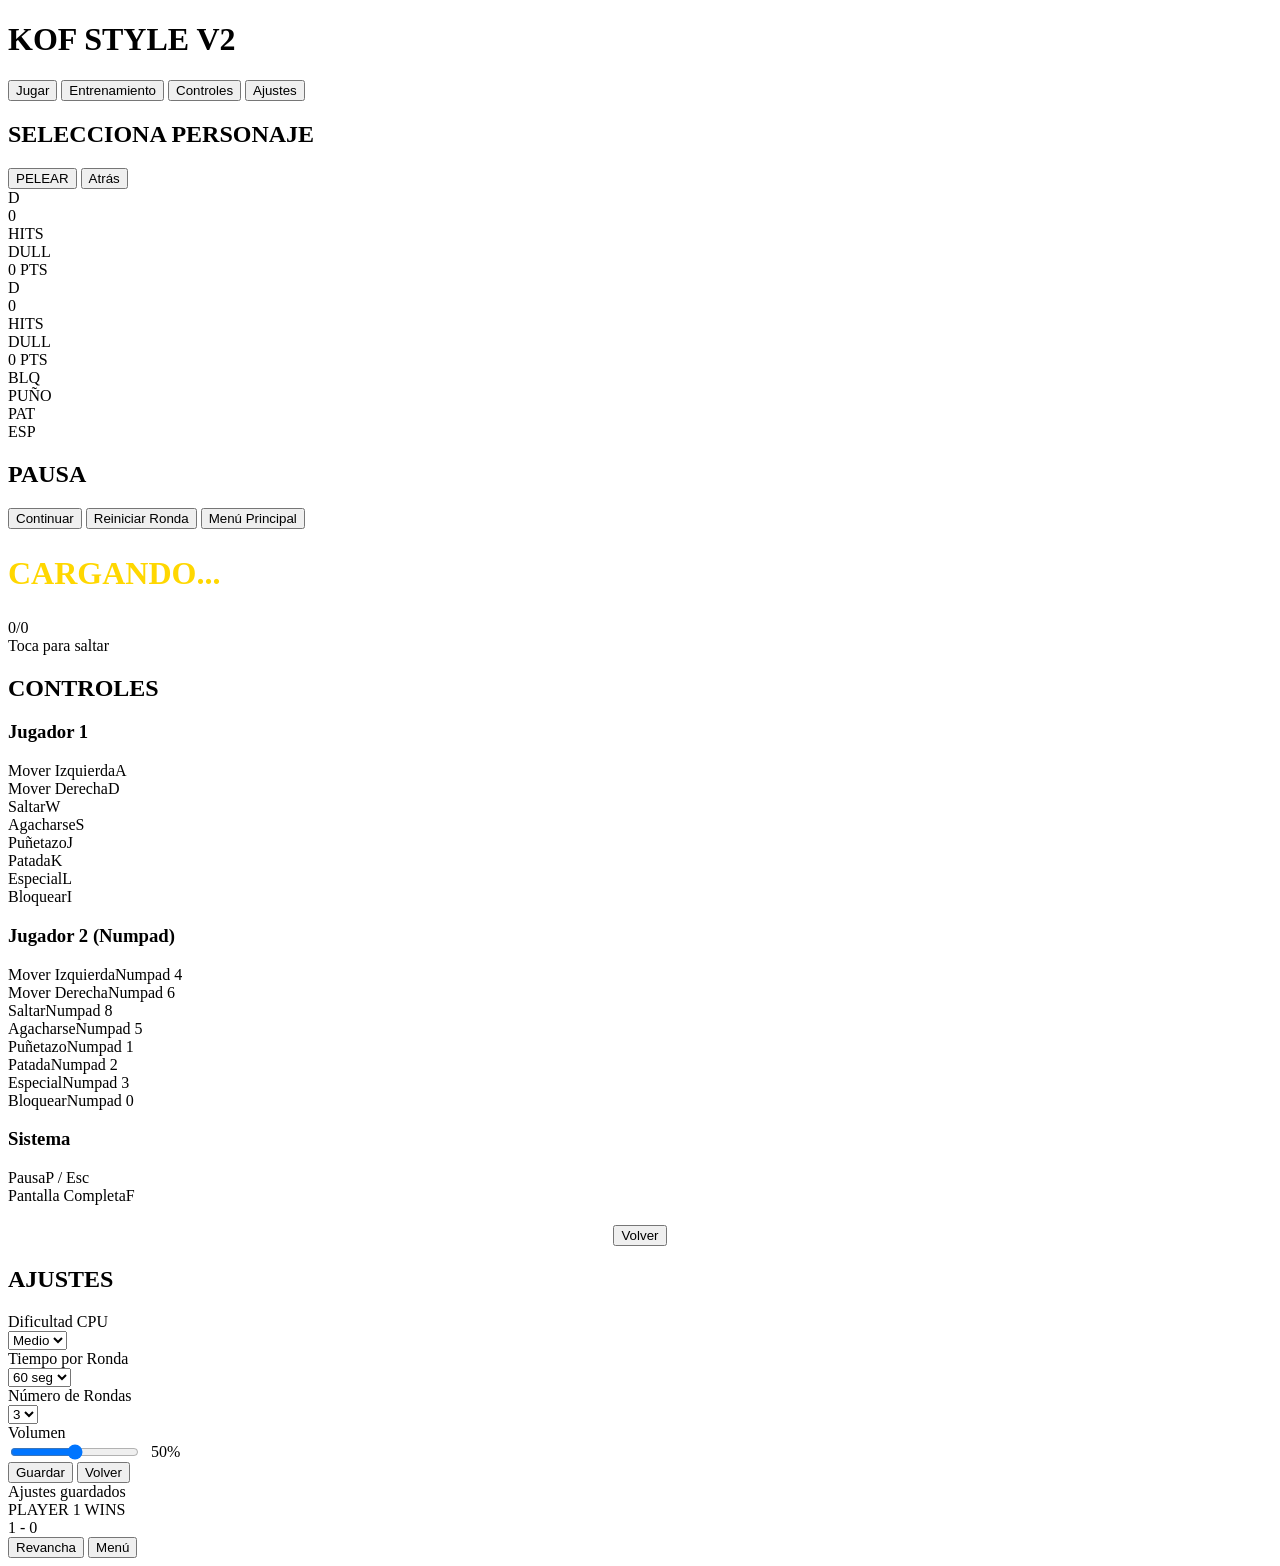
====  dexkof.html @ 7fee55df "Actualizar  dexkof.html" ====
<!DOCTYPE html>
<html lang="es">
<head>
<meta charset="UTF-8">
<meta name="viewport" content="width=device-width, initial-scale=1.0, user-scalable=no">
<title>KOF Style Fighter V2</title>
<link rel="preconnect" href="https://fonts.googleapis.com">
<link href="https://fonts.googleapis.com/css2?family=Orbitron:wght@400;700;900&family=Roboto:wght@400;500;700&display=swap" rel="stylesheet">
<style>
/* ========================
   CSS CUSTOM PROPERTIES (Cyber-Fighting Aesthetic)
   ======================== */
:root {
  --primary: #ff6b35;
  --secondary: #ffd700;
  --accent: #00ff88;
  --danger: #ff3333;
  --purple: #ff00ff;
  --bg-dark: #0d0221;
  --bg-panel: rgba(20, 5, 40, 0.75);
  --glass: rgba(255, 255, 255, 0.08);
  --glass-border: rgba(255, 255, 255, 0.15);
  --glow-gold: 0 0 20px rgba(255, 215, 0, 0.5);
  --glow-orange: 0 0 20px rgba(255, 107, 53, 0.6);
  --glow-green: 0 0 15px rgba(0, 255, 136, 0.4);
  --font-title: 'Orbitron', sans-serif;
  --font-body: 'Roboto', sans-serif;
}
{
* { margin:0; padding:0; box-sizing:border-box; touch-action:none; user-select:none; -webkit-user-select:none; }
body { background:var(--bg-dark); overflow:hidden; font-family:var(--font-body); color:#fff; }
#game-container { position:relative; width:100vw; height:100vh; }
#gameCanvas { display:block; width:100%; height:100%; }

#ui-layer { position:absolute; top:0; left:0; width:100%; height:100%; pointer-events:none; }
#ui-layer > * { pointer-events:auto; }

/* ========================
   SCREEN BASE STYLES
   ======================== */
.screen { position:absolute; top:0; left:0; width:100%; height:100%; display:none; flex-direction:column; align-items:center; justify-content:center; background:linear-gradient(135deg,#1a0a2e 0%,#0d0221 100%); }
.screen.active { display:flex; }

/* ========================
   INTRO SCREEN
   ======================== */
#intro-screen { z-index:300; background:linear-gradient(180deg,#0d0221 0%,#1a0a2e 40%,#2a1040 100%); cursor:pointer; }
#intro-logo { font-family:var(--font-title); font-size:4rem; font-weight:900; color:var(--secondary); text-shadow:0 0 30px rgba(255,215,0,0.6), 0 0 60px rgba(255,107,53,0.4); letter-spacing:8px; text-align:center; animation:logoEnter 2s ease-out forwards; opacity:0; }
#intro-subtitle { font-family:var(--font-title); font-size:1.2rem; color:var(--primary); letter-spacing:12px; margin-top:10px; opacity:0; animation:fadeInUp 1s 1.5s ease-out forwards; }
#intro-silhouettes { display:flex; gap:30px; margin:40px 0; }
.intro-char { width:60px; height:100px; border-radius:30px; background:linear-gradient(180deg,rgba(255,107,53,0.3),rgba(255,0,255,0.2)); opacity:0; animation:silFadeIn 0.6s ease-out forwards; }
.intro-char:nth-child(1) { animation-delay:2.0s; }
.intro-char:nth-child(2) { animation-delay:2.2s; }
.intro-char:nth-child(3) { animation-delay:2.4s; }
.intro-char:nth-child(4) { animation-delay:2.6s; }
.intro-char:nth-child(5) { animation-delay:2.8s; }
.intro-char:nth-child(6) { animation-delay:3.0s; }
#intro-prompt { font-family:var(--font-title); font-size:1.1rem; color:#888; letter-spacing:4px; animation:promptBlink 1.5s infinite; margin-top:20px; }
@keyframes logoEnter { 0% { opacity:0; transform:scale(0.3) translateY(50px); } 60% { opacity:1; transform:scale(1.05) translateY(-5px); } 100% { opacity:1; transform:scale(1) translateY(0); } }
@keyframes fadeInUp { from { opacity:0; transform:translateY(20px); } to { opacity:1; transform:translateY(0); } }
@keyframes silFadeIn { from { opacity:0; transform:translateY(30px) scale(0.8); } to { opacity:0.6; transform:translateY(0) scale(1); } }
@keyframes promptBlink { 0%,100% { opacity:0.4; } 50% { opacity:1; } }

/* ========================
   MENU SCREEN
   ======================== */
#menu-screen h1 { font-family:var(--font-title); font-size:3.5rem; color:var(--secondary); text-shadow:var(--glow-gold); margin-bottom:2rem; letter-spacing:4px; animation:menuTitlePulse 3s ease-in-out infinite; }
@keyframes menuTitlePulse { 0%,100% { text-shadow:0 0 20px rgba(255,215,0,0.5); } 50% { text-shadow:0 0 40px rgba(255,215,0,0.8),0 0 80px rgba(255,107,53,0.4); } }
.menu-btn { background:linear-gradient(135deg,#ff6b35,#f7931e); border:none; padding:15px 40px; margin:10px; font-size:1.2rem; color:#fff; cursor:pointer; border-radius:8px; text-transform:uppercase; font-weight:bold; font-family:var(--font-title); letter-spacing:2px; transition:transform 0.2s,box-shadow 0.2s; position:relative; overflow:hidden; }
.menu-btn:hover { transform:scale(1.05); box-shadow:var(--glow-orange); }
.menu-btn::after { content:''; position:absolute; top:0; left:-100%; width:100%; height:100%; background:linear-gradient(90deg,transparent,rgba(255,255,255,0.2),transparent); transition:left 0.5s; }
.menu-btn:hover::after { left:100%; }

/* ========================
   CHARACTER SELECT
   ======================== */
#char-select-screen h2 { font-family:var(--font-title); font-size:2rem; color:var(--secondary); margin-bottom:1rem; letter-spacing:3px; }
.char-grid { display:grid; grid-template-columns:repeat(3,1fr); gap:15px; margin:20px; }
.char-card { width:120px; height:160px; background:#222; border:3px solid #444; border-radius:10px; cursor:pointer; display:flex; flex-direction:column; align-items:center; justify-content:center; transition:all 0.2s; position:relative; overflow:hidden; }
.char-card:hover { border-color:var(--secondary); transform:scale(1.05); box-shadow:var(--glow-gold); }
.char-card.selected { border-color:var(--accent); box-shadow:var(--glow-green); }
.char-card .char-preview { width:80px; height:80px; background:#333; border-radius:50%; margin-bottom:8px; transition:transform 0.3s; }
.char-card:hover .char-preview { transform:scale(1.1); }
.char-card .char-name { font-size:0.9rem; font-weight:bold; text-align:center; font-family:var(--font-body); }

/* ========================
   HUD
   ======================== */
#hud { position:absolute; top:10px; left:10px; right:10px; display:flex; justify-content:space-between; align-items:center; pointer-events:none; z-index:10; }
.hud-side { display:flex; align-items:center; gap:10px; }
.health-bar-container { width:300px; height:24px; background:#333; border:2px solid #555; border-radius:4px; overflow:hidden; position:relative; }
.health-bar { height:100%; background:linear-gradient(90deg,#ff3333,#ff6666); transition:width 0.2s; width:100%; }
.health-bar.yellow { background:linear-gradient(90deg,#ffaa00,#ffcc00); }
.health-bar.red { background:linear-gradient(90deg,#cc0000,#ff0000); animation:pulse 0.5s infinite; }
@keyframes pulse { 0%,100%{opacity:1} 50%{opacity:0.7} }
.health-bar.flash { animation:barFlash 0.3s ease-out; }
@keyframes barFlash { 0% { filter:brightness(3); } 100% { filter:brightness(1); } }
.meter-bar-container { width:200px; height:12px; background:#222; border:1px solid #444; border-radius:2px; margin-top:4px; overflow:hidden; }
.meter-bar { height:100%; background:linear-gradient(90deg,#0088ff,#00ccff); width:0%; transition:width 0.3s; }
.timer { font-size:2.5rem; font-weight:bold; color:var(--secondary); text-shadow:var(--glow-gold); font-family:var(--font-title); }
.timer.danger { color:#ff3333; animation:timerPulse 0.5s infinite; }
@keyframes timerPulse { 0%,100%{transform:scale(1);} 50%{transform:scale(1.1);} }
.player-label { font-size:0.8rem; color:#aaa; margin-top:2px; font-family:var(--font-title); letter-spacing:1px; }

/* ========================
   COMBO COUNTER — ESTILO DMC
   ======================== */
.combo-counter { position:absolute; top:80px; pointer-events:none; z-index:20; opacity:0; transition:opacity 0.2s; }
.combo-counter.active { opacity:1; }
.combo-p1 { left:20px; }
.combo-p2 { right:20px; text-align:right; }

.combo-inner { display:flex; flex-direction:column; gap:2px; }
.combo-rank-letter {
  font-family:var(--font-title);
  font-size:5rem;
  font-weight:900;
  line-height:1;
  text-shadow: 0 0 30px currentColor, 0 0 60px currentColor, 2px 2px 0 rgba(0,0,0,0.8);
  animation: rankPop 0.15s cubic-bezier(0.3,1.8,0.5,1) forwards;
  letter-spacing:-2px;
}
.combo-p2 .combo-rank-letter { margin-left: auto; }
.combo-hits-row { display:flex; align-items:baseline; gap:6px; }
.combo-p2 .combo-hits-row { flex-direction:row-reverse; }
.combo-count { font-family:var(--font-title); font-size:2.8rem; font-weight:900; color:#fff; text-shadow:0 0 10px rgba(255,255,255,0.5); line-height:1; }
.combo-hits-label { font-family:var(--font-title); font-size:0.75rem; color:rgba(255,255,255,0.7); letter-spacing:3px; text-transform:uppercase; }
.combo-style-label { font-family:var(--font-title); font-size:0.7rem; letter-spacing:4px; text-transform:uppercase; opacity:0.85; margin-top:2px; }
.combo-points { font-family:var(--font-title); font-size:0.9rem; color:#ffd700; text-shadow:0 0 8px rgba(255,215,0,0.6); }

/* Rank colors */
.rank-D { color:#888888; }
.rank-C { color:#4488ff; }
.rank-B { color:#44ff88; }
.rank-A { color:#ffcc00; }
.rank-S { color:#ff6b00; text-shadow:0 0 30px #ff6b00, 0 0 60px #ff3300 !important; }
.rank-SS { color:#ff0088; font-size:4.2rem; text-shadow:0 0 30px #ff0088, 0 0 60px #ff00ff !important; }
.rank-SSS { color:#ff0000; font-size:3.8rem; letter-spacing:-4px; text-shadow:0 0 40px #ff0000, 0 0 80px #ff6600, 0 0 120px #ffff00 !important; animation:sssFlicker 0.3s infinite alternate !important; }

@keyframes rankPop { 0%{transform:scale(2) translateY(-10px);opacity:0;} 100%{transform:scale(1) translateY(0);opacity:1;} }
@keyframes sssFlicker { 0%{filter:brightness(1.5) hue-rotate(0deg);} 100%{filter:brightness(2) hue-rotate(30deg);} }
@keyframes hitFlash { 0%{transform:scale(1.4);} 100%{transform:scale(1);} }
.combo-count.pop { animation:hitFlash 0.1s ease-out forwards; }

/* ========================
   TOUCH CONTROLS (ULTRA RESPONSIVE)
   ======================== */
#touch-controls { position:fixed; bottom:0; left:0; width:100%; height:220px; display:none; pointer-events:none; z-index:50; background:linear-gradient(to top, rgba(0,0,0,0.45), transparent); }
#touch-controls.active { display:block; }

.joystick-zone { position:absolute; bottom:15px; left:15px; width:160px; height:160px; pointer-events:auto; }
.joystick-base { position:absolute; width:160px; height:160px; background:rgba(255,255,255,0.08); border:3px solid rgba(255,255,255,0.25); border-radius:50%; backdrop-filter:blur(4px); }
.joystick-stick { position:absolute; width:64px; height:64px; background:linear-gradient(135deg, rgba(255,107,53,0.6), rgba(255,215,0,0.5)); border:2px solid rgba(255,255,255,0.6); border-radius:50%; top:50%; left:50%; transform:translate(-50%,-50%); box-shadow:0 0 15px rgba(255,107,53,0.4); transition:transform 0.03s; }
.joystick-stick.active { background:linear-gradient(135deg, rgba(255,107,53,0.9), rgba(255,215,0,0.8)); box-shadow:0 0 25px rgba(255,107,53,0.7); }

.btn-zone { position:absolute; bottom:15px; right:15px; display:flex; gap:12px; align-items:flex-end; pointer-events:auto; }
.action-btn { width:72px; height:72px; border-radius:50%; border:3px solid rgba(255,255,255,0.35); background:rgba(255,255,255,0.12); color:#fff; font-size:0.75rem; font-weight:bold; display:flex; align-items:center; justify-content:center; cursor:pointer; touch-action:none; font-family:var(--font-body); letter-spacing:1px; backdrop-filter:blur(4px); transition:all 0.05s; user-select:none; -webkit-user-select:none; }
.action-btn.pressed { transform:scale(0.88); filter:brightness(1.4); }
.action-btn.punch { border-color:#ff6b35; background:rgba(255,107,53,0.2); color:#ff6b35; }
.action-btn.punch.pressed { background:rgba(255,107,53,0.6); box-shadow:0 0 25px rgba(255,107,53,0.6); }
.action-btn.kick { border-color:#00ccff; background:rgba(0,204,255,0.2); color:#00ccff; }
.action-btn.kick.pressed { background:rgba(0,204,255,0.6); box-shadow:0 0 25px rgba(0,204,255,0.6); }
.action-btn.special { border-color:#ff00ff; background:rgba(255,0,255,0.2); color:#ff00ff; width:64px; height:64px; font-size:0.7rem; }
.action-btn.special.pressed { background:rgba(255,0,255,0.6); box-shadow:0 0 25px rgba(255,0,255,0.6); }
.action-btn.block { border-color:#888; background:rgba(136,136,136,0.2); color:#aaa; width:58px; height:58px; font-size:0.65rem; }
.action-btn.block.pressed { background:rgba(136,136,136,0.5); box-shadow:0 0 15px rgba(136,136,136,0.4); }
/* ========================
   PAUSE MENU
   ======================== */
#pause-menu { position:absolute; top:0; left:0; width:100%; height:100%; background:rgba(0,0,0,0.85); display:none; flex-direction:column; align-items:center; justify-content:center; z-index:100; }
#pause-menu.active { display:flex; }
#pause-menu h2 { font-family:var(--font-title); font-size:2rem; color:var(--secondary); margin-bottom:1rem; letter-spacing:4px; }

/* ========================
   ANNOUNCER & ROUND TEXT
   ======================== */
.announcer { position:absolute; top:30%; left:50%; transform:translateX(-50%); font-family:var(--font-title); font-size:3rem; font-weight:bold; color:var(--purple); text-shadow:0 0 20px rgba(255,0,255,0.8); opacity:0; transition:opacity 0.3s; pointer-events:none; z-index:50; }
.announcer.show { opacity:1; animation:announcerPop 0.5s ease-out; }
@keyframes announcerPop { 0%{transform:translateX(-50%) scale(0.5)} 70%{transform:translateX(-50%) scale(1.1)} 100%{transform:translateX(-50%) scale(1)} }
#round-text { position:absolute; top:40%; left:50%; transform:translate(-50%,-50%); font-family:var(--font-title); font-size:4rem; font-weight:bold; color:var(--secondary); text-shadow:0 0 30px rgba(255,215,0,0.6); opacity:0; transition:opacity 0.5s; pointer-events:none; z-index:60; }
#round-text.show { opacity:1; }

/* ========================
   LOADING SCREEN
   ======================== */
#loading-screen { position:absolute; top:0; left:0; width:100%; height:100%; background:#0d0221; display:none; flex-direction:column; align-items:center; justify-content:center; z-index:200; }
#loading-screen.active { display:flex; }
#loading-bar { width:300px; height:20px; background:#222; border:2px solid #444; border-radius:10px; overflow:hidden; margin-top:20px; }
#loading-fill { height:100%; background:linear-gradient(90deg,#ff6b35,#ffd700); width:0%; transition:width 0.2s; }
#loading-text { color:#aaa; margin-top:10px; font-size:1rem; }
#loading-skip { margin-top:20px; color:#888; font-size:0.9rem; cursor:pointer; }

/* ========================
   CONTROLS SCREEN
   ======================== */
#controls-screen { z-index:150; }
.controls-panel { background:var(--bg-panel); border:1px solid var(--glass-border); border-radius:16px; padding:30px 40px; max-width:700px; width:90%; backdrop-filter:blur(12px); max-height:80vh; overflow-y:auto; }
.controls-panel h2 { font-family:var(--font-title); font-size:1.8rem; color:var(--secondary); text-align:center; margin-bottom:20px; letter-spacing:3px; }
.controls-section { margin-bottom:20px; }
.controls-section h3 { font-family:var(--font-title); font-size:1rem; color:var(--primary); margin-bottom:10px; letter-spacing:2px; border-bottom:1px solid rgba(255,107,53,0.3); padding-bottom:5px; }
.control-row { display:flex; justify-content:space-between; align-items:center; padding:5px 0; font-size:0.9rem; }
.control-row .key { background:rgba(255,255,255,0.1); border:1px solid rgba(255,255,255,0.2); border-radius:4px; padding:3px 10px; font-family:monospace; font-size:0.85rem; color:var(--secondary); min-width:80px; text-align:center; }
.special-moves-list { margin-top:15px; }
.special-move-item { background:rgba(0,0,0,0.3); border-radius:8px; padding:10px; margin-bottom:8px; }
.special-move-item .move-name { color:var(--accent); font-weight:bold; font-size:0.9rem; }
.special-move-item .move-input { color:#aaa; font-family:monospace; font-size:0.8rem; margin-top:3px; }
.special-move-item .move-dmg { color:var(--danger); font-size:0.8rem; }

/* ========================
   SETTINGS SCREEN
   ======================== */
#settings-screen { z-index:150; }
.settings-panel { background:var(--bg-panel); border:1px solid var(--glass-border); border-radius:16px; padding:30px 40px; max-width:500px; width:90%; backdrop-filter:blur(12px); }
.settings-panel h2 { font-family:var(--font-title); font-size:1.8rem; color:var(--secondary); text-align:center; margin-bottom:25px; letter-spacing:3px; }
.setting-row { display:flex; justify-content:space-between; align-items:center; margin-bottom:18px; padding:8px 0; border-bottom:1px solid rgba(255,255,255,0.08); }
.setting-label { font-size:0.95rem; color:#ccc; }
.setting-control select, .setting-control input[type="range"] { background:rgba(0,0,0,0.4); border:1px solid var(--glass-border); color:#fff; padding:6px 12px; border-radius:6px; font-family:var(--font-body); cursor:pointer; min-width:120px; }
.setting-control select option { background:#1a0a2e; }
.volume-value { color:var(--secondary); font-family:var(--font-title); min-width:40px; text-align:right; }
.settings-buttons { display:flex; gap:15px; justify-content:center; margin-top:25px; }
.settings-save-msg { color:var(--accent); text-align:center; margin-top:15px; font-size:0.9rem; opacity:0; transition:opacity 0.5s; }
.settings-save-msg.show { opacity:1; }

/* ========================
   VICTORY SCREEN
   ======================== */
#victory-screen { z-index:250; background:linear-gradient(180deg,rgba(13,2,33,0.95),rgba(26,10,46,0.98)); }
.victory-content { text-align:center; animation:victoryEnter 1s ease-out; }
@keyframes victoryEnter { 0%{opacity:0;transform:scale(0.5) translateY(50px);} 100%{opacity:1;transform:scale(1) translateY(0);} }
#victory-title { font-family:var(--font-title); font-size:3.5rem; font-weight:900; margin-bottom:10px; }
#victory-title.p1-wins { color:#4488ff; text-shadow:0 0 30px rgba(68,136,255,0.6); }
#victory-title.p2-wins { color:#ff4444; text-shadow:0 0 30px rgba(255,68,68,0.6); }
#victory-score { font-family:var(--font-title); font-size:1.5rem; color:var(--secondary); margin-bottom:30px; letter-spacing:3px; }
.victory-buttons { display:flex; gap:20px; justify-content:center; }

/* ========================
   DAMAGE FLASH OVERLAY
   ======================== */
#damage-flash { position:absolute; top:0; left:0; width:100%; height:100%; pointer-events:none; z-index:5; opacity:0; transition:opacity 0.1s; }
#damage-flash.active { opacity:1; }

/* ========================
   SCREEN TRANSITIONS
   ======================== */
.screen { transition:opacity 0.4s ease; }
.screen-enter { animation:screenFadeIn 0.5s ease-out; }
@keyframes screenFadeIn { from { opacity:0; transform:scale(0.98); } to { opacity:1; transform:scale(1); } }

/* ========================
   RESPONSIVE (ENHANCED)
   ======================== */
@media (max-width:768px) {
  .health-bar-container { width:140px; height:16px; }
  .meter-bar-container { width:90px; height:10px; }
  .timer { font-size:1.6rem; }
  #menu-screen h1 { font-size:2rem; }
  .char-card { width:85px; height:115px; }
  #intro-logo { font-size:2rem; letter-spacing:3px; }
  .controls-panel, .settings-panel { padding:20px; }
  #victory-title { font-size:2rem; }
  .joystick-zone { width:130px; height:130px; }
  .joystick-base { width:130px; height:130px; }
  .joystick-stick { width:52px; height:52px; }
  .action-btn { width:60px; height:60px; font-size:0.65rem; }
  .action-btn.special { width:54px; height:54px; }
  .action-btn.block { width:48px; height:48px; }
  #touch-controls { height:180px; }
  .player-label { font-size:0.7rem; }
}

@media (max-width:480px) {
  .health-bar-container { width:100px; height:14px; }
  .meter-bar-container { width:70px; height:8px; }
  .timer { font-size:1.3rem; }
  .joystick-zone { width:110px; height:110px; bottom:10px; left:10px; }
  .joystick-base { width:110px; height:110px; }
  .joystick-stick { width:44px; height:44px; }
  .btn-zone { gap:8px; bottom:10px; right:10px; }
  .action-btn { width:52px; height:52px; font-size:0.6rem; }
  .action-btn.special { width:46px; height:46px; }
  .action-btn.block { width:42px; height:42px; }
  #touch-controls { height:150px; }
  .combo-count { font-size:1.8rem; }
}

@media (orientation: landscape) and (max-height:500px) {
  #touch-controls { height:140px; }
  .joystick-zone { width:110px; height:110px; bottom:10px; left:10px; }
  .joystick-base { width:110px; height:110px; }
  .joystick-stick { width:44px; height:44px; }
  .btn-zone { gap:8px; bottom:10px; right:10px; }
  .action-btn { width:50px; height:50px; font-size:0.6rem; }
  .action-btn.special { width:44px; height:44px; }
  .action-btn.block { width:40px; height:40px; }
  .health-bar-container { width:120px; height:14px; }
  .timer { font-size:1.4rem; }
  #hud { top:5px; left:5px; right:5px; }
}

* { -webkit-touch-callout:none; -webkit-tap-highlight-color:transparent; }</style>
</head>  </div>

    <!-- ========================
         MENU SCREEN
         ======================== -->
    <div id="menu-screen" class="screen">
      <h1>KOF STYLE V2</h1>
      <button class="menu-btn" id="btnJugar">Jugar</button>
      <button class="menu-btn" id="btnTraining">Entrenamiento</button>
      <button class="menu-btn" id="btnControles">Controles</button>
      <button class="menu-btn" id="btnSettings">Ajustes</button>
    </div>

    <!-- ========================
         CHARACTER SELECT
         ======================== -->
    <div id="char-select-screen" class="screen">
      <h2>SELECCIONA PERSONAJE</h2>
      <div class="char-grid" id="charGrid"></div>
      <button class="menu-btn" id="btnPelear">PELEAR</button>
      <button class="menu-btn" id="btnAtras">Atr&aacute;s</button>
    </div>

    <!-- ========================
         HUD
         ======================== -->
    <div id="hud" style="display:none;">
      <div class="hud-side">
        <div>
          <div class="health-bar-container"><div id="p1-health" class="health-bar"></div></div>
          <div class="meter-bar-container"><div id="p1-meter" class="meter-bar"></div></div>
          <div class="player-label">P1</div>
        </div>
      </div>
      <div class="timer" id="timer">60</div>
      <div class="hud-side">
        <div>
          <div class="health-bar-container"><div id="p2-health" class="health-bar"></div></div>
          <div class="meter-bar-container"><div id="p2-meter" class="meter-bar"></div></div>
          <div class="player-label" style="text-align:right;">P2</div>
        </div>
      </div>
    </div>

    <!-- ========================
         COMBO COUNTER — ESTILO DMC
         ======================== -->
    <div id="combo-counter-p1" class="combo-p1 combo-counter">
      <div class="combo-inner">
        <div class="combo-rank-letter rank-D" id="combo-p1-rank">D</div>
        <div class="combo-hits-row">
          <div class="combo-count" id="combo-p1-count">0</div>
          <div class="combo-hits-label">HITS</div>
        </div>
        <div class="combo-style-label rank-D" id="combo-p1-style">DULL</div>
        <div class="combo-points" id="combo-p1-pts">0 PTS</div>
      </div>
    </div>
    <div id="combo-counter-p2" class="combo-p2 combo-counter">
      <div class="combo-inner">
        <div class="combo-rank-letter rank-D" id="combo-p2-rank">D</div>
        <div class="combo-hits-row">
          <div class="combo-count" id="combo-p2-count">0</div>
          <div class="combo-hits-label">HITS</div>
        </div>
        <div class="combo-style-label rank-D" id="combo-p2-style">DULL</div>
        <div class="combo-points" id="combo-p2-pts">0 PTS</div>
      </div>
    </div>

    <!-- ========================
         TOUCH CONTROLS
         ======================== -->
    <div id="touch-controls">
      <div class="joystick-zone" id="joystickZone">
        <div class="joystick-base"></div>
        <div class="joystick-stick" id="joystickStick"></div>
      </div>
      <div class="btn-zone">
        <div class="action-btn block" id="btnBlock">BLQ</div>
        <div class="action-btn punch" id="btnPunch">PU&Ntilde;O</div>
        <div class="action-btn kick" id="btnKick">PAT</div>
        <div class="action-btn special" id="btnSpecial">ESP</div>
      </div>
    </div>

    <!-- ========================
         PAUSE MENU
         ======================== -->
    <div id="pause-menu">
      <h2>PAUSA</h2>
      <button class="menu-btn" id="btnResume">Continuar</button>
      <button class="menu-btn" id="btnRestart">Reiniciar Ronda</button>
      <button class="menu-btn" id="btnMenu">Men&uacute; Principal</button>
    </div>

    <!-- ========================
         ANNOUNCER & ROUND TEXT
         ======================== -->
    <div class="announcer" id="announcer"></div>
    <div id="round-text"></div>

    <!-- ========================
         LOADING SCREEN
         ======================== -->
    <div id="loading-screen">
      <h2 style="color:#ffd700; font-size:2rem;">CARGANDO...</h2>
      <div id="loading-bar"><div id="loading-fill"></div></div>
      <div id="loading-text">0/0</div>
      <div id="loading-skip">Toca para saltar</div>
    </div>

    <!-- ========================
         CONTROLS SCREEN
         ======================== -->
    <div id="controls-screen" class="screen">
      <div class="controls-panel">
        <h2>CONTROLES</h2>
        <div class="controls-section">
          <h3>Jugador 1</h3>
          <div class="control-row"><span>Mover Izquierda</span><span class="key">A</span></div>
          <div class="control-row"><span>Mover Derecha</span><span class="key">D</span></div>
          <div class="control-row"><span>Saltar</span><span class="key">W</span></div>
          <div class="control-row"><span>Agacharse</span><span class="key">S</span></div>
          <div class="control-row"><span>Pu&ntilde;etazo</span><span class="key">J</span></div>
          <div class="control-row"><span>Patada</span><span class="key">K</span></div>
          <div class="control-row"><span>Especial</span><span class="key">L</span></div>
          <div class="control-row"><span>Bloquear</span><span class="key">I</span></div>
        </div>
        <div class="controls-section">
          <h3>Jugador 2 (Numpad)</h3>
          <div class="control-row"><span>Mover Izquierda</span><span class="key">Numpad 4</span></div>
          <div class="control-row"><span>Mover Derecha</span><span class="key">Numpad 6</span></div>
          <div class="control-row"><span>Saltar</span><span class="key">Numpad 8</span></div>
          <div class="control-row"><span>Agacharse</span><span class="key">Numpad 5</span></div>
          <div class="control-row"><span>Pu&ntilde;etazo</span><span class="key">Numpad 1</span></div>
          <div class="control-row"><span>Patada</span><span class="key">Numpad 2</span></div>
          <div class="control-row"><span>Especial</span><span class="key">Numpad 3</span></div>
          <div class="control-row"><span>Bloquear</span><span class="key">Numpad 0</span></div>
        </div>
        <div class="controls-section">
          <h3>Sistema</h3>
          <div class="control-row"><span>Pausa</span><span class="key">P / Esc</span></div>
          <div class="control-row"><span>Pantalla Completa</span><span class="key">F</span></div>
        </div>
        <div class="special-moves-list" id="controls-special-moves"></div>
        <div style="text-align:center;margin-top:20px;">
          <button class="menu-btn" id="btnControlsBack">Volver</button>
        </div>
      </div>
    </div>

    <!-- ========================
         SETTINGS SCREEN
         ======================== -->
    <div id="settings-screen" class="screen">
      <div class="settings-panel">
        <h2>AJUSTES</h2>
        <div class="setting-row">
          <span class="setting-label">Dificultad CPU</span>
          <div class="setting-control">
            <select id="setting-difficulty">
              <option value="easy">F&aacute;cil</option>
              <option value="medium" selected>Medio</option>
              <option value="hard">Dif&iacute;cil</option>
            </select>
          </div>
        </div>
        <div class="setting-row">
          <span class="setting-label">Tiempo por Ronda</span>
          <div class="setting-control">
            <select id="setting-time">
              <option value="30">30 seg</option>
              <option value="60" selected>60 seg</option>
              <option value="99">99 seg</option>
            </select>
          </div>
        </div>
        <div class="setting-row">
          <span class="setting-label">N&uacute;mero de Rondas</span>
          <div class="setting-control">
            <select id="setting-rounds">
              <option value="1">1</option>
              <option value="3" selected>3</option>
              <option value="5">5</option>
            </select>
          </div>
        </div>
        <div class="setting-row">
          <span class="setting-label">Volumen</span>
          <div class="setting-control" style="display:flex;align-items:center;gap:10px;">
            <input type="range" id="setting-volume" min="0" max="100" value="50">
            <span class="volume-value" id="volume-display">50%</span>
          </div>
        </div>
        <div class="settings-buttons">
          <button class="menu-btn" id="btnSaveSettings">Guardar</button>
          <button class="menu-btn" id="btnSettingsBack">Volver</button>
        </div>
        <div class="settings-save-msg" id="settings-save-msg">Ajustes guardados</div>
      </div>
    </div>

    <!-- ========================
         VICTORY SCREEN
         ======================== -->
    <div id="victory-screen" class="screen">
      <div class="victory-content">
        <div id="victory-title">PLAYER 1 WINS</div>
        <div id="victory-score">1 - 0</div>
        <div class="victory-buttons">
          <button class="menu-btn" id="btnRematch">Revancha</button>
          <button class="menu-btn" id="btnVictoryMenu">Men&uacute;</button>
        </div>
      </div>
    </div>
  </div>
</div>

<script>
// ========================
// CONFIGURACIoN
// ========================
const CONFIG = {
  GAME_WIDTH: 1280, GAME_HEIGHT: 720, GROUND_Y: 580,
  GRAVITY: 0.9, FRICTION: 0.88, ROUND_TIME: 60,
  MAX_HEALTH: 1000, MAX_METER: 100,
  HITSTOP_FRAMES: 6,
  PUSHBACK_FORCE: 5,
  SCREEN_SHAKE_BASE: 3,
  AIR_FRICTION: 0.98,
  TERMINAL_VELOCITY: 18,
  WALL_BOUNCE: 0.3,

  BACKGROUNDS: {
    city:   'assets/backgrounds/bg_city.png',
    ruins:  'assets/backgrounds/bg_ruins.png',
    dojo:   'assets/backgrounds/bg_dojo.png',
    arena:  'assets/backgrounds/bg_arena.png'
  },

  PORTRAITS: {
    dual:        'assets/characters/dual.png',
    sobrino:     'assets/characters/sobrino.png',
    incinerador: 'assets/characters/incinerador.png',
    garravas:    'assets/characters/garravas.png',
    chapo:       'assets/characters/chapo.png',
    stoker:      'assets/characters/stoker.png',
    garravas_boss: 'assets/characters/garravas_boss.png',
    soldado_elemental: 'assets/characters/soldado_elemental.png'
  },

  SFX: {
    punch:   'assets/sfx/hit.mp3',
    kick:    'assets/sfx/hit.mp3',
    special: 'assets/sfx/special.mp3',
    hit:     'assets/sfx/hit.mp3',
    block:   'assets/sfx/hit.mp3',
    jump:    'assets/sfx/hit.mp3',
    bgm:     'assets/sfx/bgm.mp3',
    win:     'assets/sfx/win.mp3',
    round:   'assets/sfx/round.mp3'
  },

  CHARACTERS: {
    'garravas': {
      name: 'Garravas', color: '#8B0000',
      health: 1200, speed: 4, jumpPower: 14, spriteScale: 2.0,
      spritesheet: {
        src: 'assets/sprites/garravas/garravas.png',
        mode: 'grid',
        cellW: 128, cellH: 128, cols: 11, rows: 6
      },
      animMap: {
        idle:         ['idle',      4, 5],
        walk:         ['walk',      5, 4],
        walk_back:    ['walk_back', 3, 4],
        crouch:       ['crouch',    3, 1],
        punch:        ['punch',     5, 2],
        punch_2:      ['punch_2',   5, 2],
        punch_3:      ['punch_3',   3, 2],
        kick:         ['kick',      5, 3],
        kick_air:     ['kick_air',  2, 3],
        special:      ['special',   8, 4],
        special_2:    ['special_2', 3, 4],
        super:        ['super',    10, 6],
        hit:          ['hit',       4, 5],
        knockdown:    ['knockdown', 5, 5],
        victory:      ['victory',   3, 8],
        taunt:        ['taunt',     3, 8],
        block:        ['block',     1, 1],
      },
      animRanges: {
        idle: 8, walk: 3, walk_back: 0, crouch: 18,
        punch: 11, punch_2: 14, punch_3: 18,
        kick: 22, kick_air: 31,
        special: 33, special_2: 43, super: 44,
        hit: 58, knockdown: 61, victory: 56, taunt: 55, block: 57
      },
      combos: [
        { name: "Cadena Brutal", inputs: ["punch","punch","kick"], damage: 150 },
      ],
      specialMoves: [
        { name: "Golpe de Cadena", input: "B,D,F+Punch", damage: 170, startup: 18, cost: 35, type: "rush" },
      ]
    },
    'garravas_boss': {
      name: 'Garravas Boss', color: '#550000',
      health: 1500, speed: 3.5, jumpPower: 13, spriteScale: 2.2,
      spritesheet: {
        src: 'assets/sprites/garravas_boss/garravas_boss.png',
        mode: 'grid',
        cellW: 172, cellH: 192, cols: 8, rows: 4
      },
      animMap: {animMap: {
        idle:         ['idle',      4, 5],
        walk:         ['walk',      4, 4],
        walk_back:    ['walk_back', 4, 4],
        crouch:       ['crouch',    2, 1],
        punch:        ['punch',     4, 3],
        punch_2:      ['punch_2',   4, 3],
        punch_3:      ['punch_3',   4, 3],
        kick:         ['kick',      4, 4],
        kick_air:     ['kick_air',  4, 4],
        special:      ['special',   4, 4],
        special_2:    ['special_2', 4, 4],
        super:        ['super',     4, 5],
        hit:          ['hit',       4, 5],
        knockdown:    ['knockdown', 4, 5],
        victory:      ['victory',   4, 8],
        taunt:        ['taunt',     4, 8],
      },
      animRanges: {
        idle: 0, walk: 4, walk_back: 8, crouch: 12,
        punch: 12, punch_2: 16, punch_3: 20,
        kick: 16, kick_air: 20,
        special: 20, special_2: 24, super: 24,
        hit: 24, knockdown: 28, victory: 28, taunt: 29
      },
      combos: [
        { name: "Destrucción", inputs: ["punch","punch","kick"], damage: 180 },
      ],
      specialMoves: [
        { name: "Golpe Mortal", input: "B,D,F+Punch", damage: 200, startup: 20, cost: 40, type: "rush" },
      ]
    },
    'dual': {
      name: 'Dual', color: '#FF6B35',
      health: 1050, speed: 5.2, jumpPower: 16, spriteScale: 1.8,
      spritesheet: {
        src: 'assets/sprites/dual/dual.png',
        mode: 'grid',
        cellW: 88, cellH: 128, cols: 16, rows: 6
      },
      animMap: {
        idle:         ['idle',      6, 5],
        walk:         ['walk',      6, 4],
        walk_back:    ['walk_back', 6, 4],
        crouch:       ['crouch',    4, 1],
        punch:        ['punch',     6, 2],
        punch_2:      ['punch_2',   6, 2],
        punch_3:      ['punch_3',   6, 2],
        kick:         ['kick',      6, 3],
        kick_air:     ['kick_air',  6, 3],
        special:      ['special',   8, 4],
        special_2:    ['special_2', 8, 4],
        super:        ['super',     8, 5],
        hit:          ['hit',       6, 5],
        knockdown:    ['knockdown', 6, 5],
        victory:      ['victory',   6, 8],
        taunt:        ['taunt',     6, 8],
      },
      animRanges: {
        idle: 0, walk: 6, walk_back: 12, crouch: 18,
        punch: 22, punch_2: 28, punch_3: 34,
        kick: 28, kick_air: 34,
        special: 34, special_2: 42, super: 42,
        hit: 50, knockdown: 56, victory: 62, taunt: 68
      },
      combos: [
        { name: "Combo Fuego", inputs: ["punch","punch","kick"], damage: 150 },
        { name: "Combo Hielo", inputs: ["kick","punch","special"], damage: 180 },
      ],
      specialMoves: [
        { name: "Bola Elemental", input: "D,DF,F+Punch", damage: 140, startup: 12, cost: 25, type: "projectile" },
        { name: "Tormenta Dual", input: "F,D,DF+Kick", damage: 170, startup: 16, cost: 30, knockdown: true, type: "uppercut" },
      ]
    },
    'chapo': {
      name: 'Chapo', color: '#FFD700',
      health: 1050, speed: 5.5, jumpPower: 17, spriteScale: 2.0,
      spritesheet: {
        src: 'assets/sprites/chapo/chapo.png',
        mode: 'grid',
        cellW: 88, cellH: 128, cols: 16, rows: 6
      },
      animMap: {
        idle:         ['idle',      6, 5],
        walk:         ['walk',      6, 4],
        walk_back:    ['walk_back', 6, 4],
        crouch:       ['crouch',    4, 1],
        punch:        ['punch',     6, 2],
        punch_2:      ['punch_2',   6, 2],
        punch_3:      ['punch_3',   6, 2],
        kick:         ['kick',      6, 3],
        kick_air:     ['kick_air',  6, 3],
        special:      ['special',   8, 4],
        special_2:    ['special_2', 8, 4],
        super:        ['super',     8, 5],
        hit:          ['hit',       6, 5],
        knockdown:    ['knockdown', 6, 5],
        victory:      ['victory',   6, 8],
        taunt:        ['taunt',     6, 8],
      },
      animRanges: {
        idle: 0, walk: 6, walk_back: 12, crouch: 18,
        punch: 22, punch_2: 28, punch_3: 34,
        kick: 28, kick_air: 34,
        special: 34, special_2: 42, super: 42,
        hit: 50, knockdown: 56, victory: 62, taunt: 68
      },
      combos: [
        { name: "Combo Chapo", inputs: ["punch","punch","kick"], damage: 130 },
      ],
      specialMoves: [
        { name: "Disparo Rapido", input: "D,DF,F+Punch", damage: 120, startup: 12, cost: 20, type: "projectile" },
      ]
    },
    'sobrino': {
      name: 'Sobrino', color: '#4CAF50',
      health: 1000, speed: 5, jumpPower: 16, spriteScale: 2.8,
      spritesheet: {
        src: 'assets/sprites/sobrino/sobrino.png',
        mode: 'grid',
        cellW: 180, cellH: 180, cols: 6, rows: 6
      },
      animMap: {
        idle:         ['idle',      6, 5],
        walk:         ['walk',      6, 4],
        walk_back:    ['walk_back', 6, 4],
        crouch:       ['crouch',    3, 1],
        punch:        ['punch',     6, 2],
        punch_2:      ['punch_2',   6, 2],
        punch_3:      ['punch_3',   6, 2],
        kick:         ['kick',      6, 3],
        kick_air:     ['kick_air',  6, 3],
        special:      ['special',   6, 3],
        special_2:    ['special_2', 6, 3],
        super:        ['super',     6, 4],
        hit:          ['hit',       6, 4],
        knockdown:    ['knockdown', 6, 4],
        victory:      ['victory',   6, 6],
        taunt:        ['taunt',     6, 6],
      },
      animRanges: {
        idle: 0, walk: 6, walk_back: 6, crouch: 12,
        punch: 12, punch_2: 12, punch_3: 12,
        kick: 18, kick_air: 18,
        special: 18, special_2: 18, super: 18,
        hit: 24, knockdown: 30, victory: 0, taunt: 0
      },
      combos: [
        { name: "Combo Pesado", inputs: ["punch","punch","kick"], damage: 140 },
      ],
      specialMoves: [
        { name: "Golpe Sobrino", input: "D,DF,F+Punch", damage: 130, startup: 14, cost: 25, type: "projectile" },
      ]
    },
    'incinerador': {
      name: 'Incinerador', color: '#FF5722',
      health: 1100, speed: 4.5, jumpPower: 15, spriteScale: 2.0,
      spritesheet: {
        src: 'assets/sprites/incinerador/incinerador.png',
        mode: 'row',
        cellW: 91, cellH: 175, frames: 73
      },
      animMap: {
        idle:         ['idle',      6, 5],
        walk:         ['walk',      6, 4],
        walk_back:    ['walk_back', 6, 4],
        crouch:       ['crouch',    2, 1],
        punch:        ['punch',     6, 3],
        punch_2:      ['punch_2',   6, 3],
        punch_3:      ['punch_3',   6, 3],
        kick:         ['kick',      6, 3],
        kick_air:     ['kick_air',  6, 3],
        special:      ['special',   6, 4],
        special_2:    ['special_2', 6, 4],
        super:        ['super',     6, 5],
        hit:          ['hit',       3, 5],
        knockdown:    ['knockdown', 2, 5],
        victory:      ['victory',   6, 8],
        taunt:        ['taunt',     6, 8],
      },
      animRanges: {
        idle: 0, walk: 6, walk_back: 12, crouch: 18,
        punch: 20, punch_2: 26, punch_3: 32,
        kick: 38, kick_air: 44,
        special: 50, special_2: 56, super: 62,
        hit: 68, knockdown: 71, victory: 0, taunt: 0
      },
      combos: [
        { name: "Quemadura", inputs: ["punch","kick","special"], damage: 160 },
      ],
      specialMoves: [
        { name: "Bola de Fuego", input: "D,DF,F+Punch", damage: 140, startup: 14, cost: 25, type: "projectile" },
      ]
    },
    'stoker': {
      name: 'Stoker', color: '#9C27B0',
      health: 950, speed: 6, jumpPower: 18, spriteScale: 2.2,
      spritesheet: {
        src: 'assets/sprites/stoker/stoker.png',
        mode: 'row',
        cellW: 151, cellH: 161, frames: 41
      },
      animMap: {
        idle:         ['idle',      4, 5],
        walk:         ['walk',      6, 4],
        walk_back:    ['walk_back', 6, 4],
        crouch:       ['crouch',    2, 1],
        punch:        ['punch',     6, 3],
        punch_2:      ['punch_2',   6, 3],
        punch_3:      ['punch_3',   6, 3],
        kick:         ['kick',      5, 4],
        kick_air:     ['kick_air',  5, 4],
        special:      ['special',   6, 4],
        special_2:    ['special_2', 6, 4],
        super:        ['super',     6, 5],
        hit:          ['hit',       5, 5],
        knockdown:    ['knockdown', 5, 5],
        victory:      ['victory',   4, 8],
        taunt:        ['taunt',     4, 8],
      },
      animRanges: {
        idle: 0, walk: 4, walk_back: 10, crouch: 16,
        punch: 18, punch_2: 24, punch_3: 30,
        kick: 36, kick_air: 36,
        special: 20, special_2: 24, super: 30,
        hit: 36, knockdown: 36, victory: 0, taunt: 0
      },
      combos: [
        { name: "Combo Veloz", inputs: ["punch","kick","special"], damage: 140 },
      ],
      specialMoves: [
        { name: "Blast de Fuego", input: "D,DF,F+Punch", damage: 130, startup: 14, cost: 25, type: "projectile" },
      ]
    },
    'soldado_elemental': {
      name: 'Soldado Elemental', color: '#00BCD4',
      health: 1100, speed: 4.8, jumpPower: 15, spriteScale: 2.0,
      spritesheet: {
        src: 'assets/sprites/soldado_elemental/soldado_elemental.png',
        mode: 'row',
        cellW: 92, cellH: 222, frames: 10
      },
      animMap: {
        idle:         ['idle',      4, 5],
        walk:         ['walk',      3, 4],
        walk_back:    ['walk_back', 3, 4],
        crouch:       ['crouch',    1, 1],
        punch:        ['punch',     3, 2],
        punch_2:      ['punch_2',   3, 2],
        punch_3:      ['punch_3',   3, 2],
        kick:         ['kick',      3, 3],
        kick_air:     ['kick_air',  3, 3],
        special:      ['special',   3, 4],
        special_2:    ['special_2', 3, 4],
        super:        ['super',     3, 5],
        hit:          ['hit',       2, 5],
        knockdown:    ['knockdown', 2, 5],
        victory:      ['victory',   4, 8],
        taunt:        ['taunt',     4, 8],
      },
      animRanges: {
        idle: 0, walk: 4, walk_back: 7, crouch: 9,
        punch: 2, punch_2: 2, punch_3: 2,
        kick: 5, kick_air: 5,
        special: 2, special_2: 2, super: 2,
        hit: 8, knockdown: 8, victory: 0, taunt: 0
      },
      combos: [
        { name: "Combo Elemental", inputs: ["punch","kick","special"], damage: 160 },
      ],
      specialMoves: [
        { name: "Disparo Elemental", input: "D,DF,F+Punch", damage: 140, startup: 14, cost: 25, type: "projectile" },
      ]
    }
  }
};

// ========================
// SETTINGS MANAGER (localStorage)
// ========================
class SettingsManager {
  constructor() {
    this.data = { difficulty: 'medium', roundTime: 60, roundCount: 3, volume: 50 };
    this.load();
  }
  load() {
    try {
      const saved = localStorage.getItem('kof_settings');
      if (saved) this.data = JSON.parse(saved);
    } catch(e) {}
  }
  save() {
    try { localStorage.setItem('kof_settings', JSON.stringify(this.data)); } catch(e) {}
  }
  get(key) { return this.data[key]; }
  set(key, val) { this.data[key] = val; }
  applyToConfig() {
    CONFIG.ROUND_TIME = this.data.roundTime;
  }
}
const settingsManager = new SettingsManager();

// ========================
// SPRITESHEET SYSTEM (ORIGINAL - unchanged)
// ========================
class SpriteSheet {
  constructor(config) {
    this.config = config;
    this.image = null;
    this.loaded = false;
    this.frames = [];
  }
  async load(src) {
    return new Promise((resolve) => {
      const img = new Image();
      img.crossOrigin = "anonymous";
      img.onload = () => {
        this.image = removeGreenScreen(img);
        this.loaded = true;
        this.buildFrames();
        resolve(true);
      };
      img.onerror = () => resolve(false);
      img.src = src;
      setTimeout(() => resolve(false), 10000);  });
  }
  buildFrames() {
    const cfg = this.config;
    const w = this.image.width;
    const h = this.image.height;
    this.frames = [];
    if (cfg.mode === 'grid') {
      const cw = cfg.cellW || 100;
      const ch = cfg.cellH || 100;
      const cols = cfg.cols || 1;
      const rows = cfg.rows || 1;
      for (let r = 0; r < rows; r++) {
        for (let c = 0; c < cols; c++) {
          this.frames.push({ sx: c * cw, sy: r * ch, sw: cw, sh: ch });
        }
      }
    } else if (cfg.mode === 'row') {
      const cw = cfg.cellW || 100;
      const ch = cfg.cellH || 100;
      const count = cfg.frames || Math.floor(w / cw);
      for (let i = 0; i < count; i++) {
        this.frames.push({ sx: i * cw, sy: 0, sw: cw, sh: ch });
      }
    } else if (cfg.mode === 'rows') {
      const rows = cfg.rows || [];
      for (const row of rows) {
        const rw = row.cellW || (row.w / row.frames);
        for (let i = 0; i < row.frames; i++) {
          this.frames.push({ sx: row.x + i * rw, sy: row.y, sw: rw, sh: row.h });
        }
      }
    } else if (cfg.mode === 'custom') {
      for (const f of (cfg.frames || [])) {
        this.frames.push({ sx: f.x, sy: f.y, sw: f.w, sh: f.h });
      }
    }
  }
  getFrame(index) {
    if (!this.loaded || index < 0 || index >= this.frames.length) return null;
    return this.frames[index];
  }
  draw(ctx, frameIndex, x, y, drawW, drawH, facing) {
    if (!this.loaded) return false;
    const frame = this.getFrame(frameIndex);
    if (!frame) return false;
    ctx.save();
    ctx.translate(x, y);
    if (facing === -1) ctx.scale(-1, 1);
    ctx.drawImage(this.image, frame.sx, frame.sy, frame.sw, frame.sh, -drawW/2, -drawH, drawW, drawH);
    ctx.restore();
    return true;
  }
}

class SpriteSheetManager {
  constructor() {
    this.sheets = {};
  }
  async loadSheet(charKey, config) {
    if (!config || !config.src) { console.warn("No config/src for", charKey); return false; }
    const sheet = new SpriteSheet(config);
    const ok = await sheet.load(config.src);
    if (ok) {
      this.sheets[charKey] = sheet;
      console.log("Spritesheet loaded:", charKey, "frames:", sheet.frames.length, "src:", config.src);
      return true;
    }
    console.warn("Failed to load spritesheet:", charKey, config.src);
    return false;
  }
  hasSheet(charKey) {
    return this.sheets[charKey] && this.sheets[charKey].loaded;
  }
  getSheet(charKey) {
    return this.sheets[charKey] || null;
  }
}


// ========================
// PROCEDURAL AUDIO SYSTEM (Web Audio API)
// ========================
class ProceduralAudio {
  constructor() {
    this.ctx = null;
    this.enabled = true;
    this.volume = 0.5;
    this.bgmOscillators = [];
    this.bgmGain = null;
    this.bgmPlaying = false;
    this.hitCount = 0; // escalado de pitch por combo
  }
  ensureCtx() {
    if (!this.ctx) {
      try { this.ctx = new (window.AudioContext || window.webkitAudioContext)(); } catch(e) {}
    }
    if (this.ctx && this.ctx.state === 'suspended') this.ctx.resume();
  }
  setVolume(v) { this.volume = Math.max(0, Math.min(1, v)); }
  now() { this.ensureCtx(); return this.ctx ? this.ctx.currentTime : 0; }

  // Ruido filtrado con envolvente — base para todos los golpes
  _noise(duration, freq, q, filterType, gainPeak, t) {
    const sr = this.ctx.sampleRate;
    const buf = this.ctx.createBuffer(1, Math.floor(sr * duration), sr);
    const d = buf.getChannelData(0);
    for (let i = 0; i < d.length; i++) d[i] = (Math.random() * 2 - 1);
    const src = this.ctx.createBufferSource(); src.buffer = buf;
    const flt = this.ctx.createBiquadFilter();
    flt.type = filterType; flt.frequency.value = freq; flt.Q.value = q;
    const g = this.ctx.createGain();
    g.gain.setValueAtTime(gainPeak, t);
    g.gain.exponentialRampToValueAtTime(0.001, t + duration * 0.9);
    src.connect(flt); flt.connect(g); g.connect(this.ctx.destination);
    src.start(t); src.stop(t + duration + 0.01);
    return src;
  }
  _tone(type, freq, freqEnd, duration, gainPeak, t, delay=0) {
    const osc = this.ctx.createOscillator();
    osc.type = type;
    osc.frequency.setValueAtTime(freq, t + delay);
    if (freqEnd) osc.frequency.exponentialRampToValueAtTime(freqEnd, t + delay + duration * 0.8);
    const g = this.ctx.createGain();
    g.gain.setValueAtTime(0.001, t + delay);
    g.gain.linearRampToValueAtTime(gainPeak, t + delay + 0.005);
    g.gain.exponentialRampToValueAtTime(0.001, t + delay + duration);
    const cmp = this.ctx.createDynamicsCompressor();
    cmp.threshold.value = -6; cmp.ratio.value = 8;
    osc.connect(cmp); cmp.connect(g); g.connect(this.ctx.destination);
    osc.start(t + delay); osc.stop(t + delay + duration + 0.01);
  }

  // PUÑO — snap seco y agudo, escala con combo
  playPunch(comboCount=0) {
    if (!this.enabled) return; this.ensureCtx(); if (!this.ctx) return;
    const t = this.now();
    const pitch = 1 + Math.min(comboCount * 0.06, 0.5);
    const vol = this.volume * Math.min(0.8, 0.55 + comboCount * 0.04);
    // Snap de carne: ruido bandpass agudo
    this._noise(0.07, 2800 * pitch, 1.2, 'bandpass', vol * 1.0, t);
    // Componente de "crack" impacto
    this._noise(0.04, 5000 * pitch, 0.6, 'highpass', vol * 0.7, t);
    // Sub-thud corporal
    this._tone('sine', 180 * pitch, 50, 0.09, vol * 0.6, t);
    // Distorsión de impacto (tono breve con distorsion waveshaper)
    const dist = this.ctx.createWaveShaper();
    const curve = new Float32Array(256);
    for (let i = 0; i < 256; i++) { const x = (i * 2 / 255) - 1; curve[i] = (Math.PI + 200) * x / (Math.PI + 200 * Math.abs(x)); }
    dist.curve = curve;
    const osc = this.ctx.createOscillator(); osc.type = 'sawtooth'; osc.frequency.value = 300 * pitch;
    const g = this.ctx.createGain();
    g.gain.setValueAtTime(vol * 0.25, t); g.gain.exponentialRampToValueAtTime(0.001, t + 0.05);
    osc.connect(dist); dist.connect(g); g.connect(this.ctx.destination);
    osc.start(t); osc.stop(t + 0.06);
  }

  // PATADA — peso bajo + crack de aire
  playKick(comboCount=0) {
    if (!this.enabled) return; this.ensureCtx(); if (!this.ctx) return;
    const t = this.now();
    const pitch = 1 + Math.min(comboCount * 0.04, 0.35);
    const vol = this.volume * Math.min(0.9, 0.6 + comboCount * 0.04);
    // Boom bajo
    this._tone('sine', 140 * pitch, 30, 0.18, vol * 0.85, t);
    // Sub golpe cuerpo
    this._noise(0.15, 400 * pitch, 0.4, 'lowpass', vol * 0.75, t);
    // Crack de piel/ropa
    this._noise(0.05, 3500 * pitch, 1.5, 'bandpass', vol * 0.6, t);
    // Whoosh de pierna (sweep de highpass)
    const sr = this.ctx.sampleRate;
    const buf = this.ctx.createBuffer(1, Math.floor(sr * 0.1), sr);
    const d = buf.getChannelData(0);
    for (let i = 0; i < d.length; i++) d[i] = (Math.random() * 2 - 1);
    const src = this.ctx.createBufferSource(); src.buffer = buf;
    const flt = this.ctx.createBiquadFilter(); flt.type = 'highpass';
    flt.frequency.setValueAtTime(4000, t); flt.frequency.exponentialRampToValueAtTime(800, t + 0.1);
    const g = this.ctx.createGain();
    g.gain.setValueAtTime(vol * 0.35, t); g.gain.exponentialRampToValueAtTime(0.001, t + 0.1);
    src.connect(flt); flt.connect(g); g.connect(this.ctx.destination);
    src.start(t); src.stop(t + 0.12);
  }

  // BLOCK — metálico resonante
  playBlock() {
    if (!this.enabled) return; this.ensureCtx(); if (!this.ctx) return;
    const t = this.now();
    const vol = this.volume;
    this._tone('square', 1200, 300, 0.08, vol * 0.3, t);
    this._noise(0.06, 800, 2, 'bandpass', vol * 0.4, t);
    this._tone('triangle', 3000, 1000, 0.05, vol * 0.2, t);
  }

  // SPECIAL — energía eléctrica
  playSpecial() {
    if (!this.enabled) return; this.ensureCtx(); if (!this.ctx) return;
    const t = this.now();
    const vol = this.volume;
    // Whoosh eléctrico
    this._noise(0.25, 1500, 0.5, 'bandpass', vol * 0.6, t);
    // Tono power-up ascendente
    this._tone('sawtooth', 200, 900, 0.3, vol * 0.35, t);
    this._tone('square', 100, 400, 0.3, vol * 0.25, t, 0.05);
    // Chispa final
    this._noise(0.08, 6000, 1.0, 'highpass', vol * 0.5, t + 0.2);
  }

  // SUPER — impacto total
  playSuper() {
    if (!this.enabled) return; this.ensureCtx(); if (!this.ctx) return;
    const t = this.now();
    const vol = this.volume;
    this._tone('sawtooth', 60, 20, 0.5, vol * 0.9, t);
    this._noise(0.5, 2000, 0.3, 'bandpass', vol * 0.8, t);
    this._noise(0.15, 8000, 0.8, 'highpass', vol * 0.7, t);
    this._tone('square', 440, 110, 0.4, vol * 0.5, t, 0.05);
    // Reverb fake: eco rápido
    [0.08, 0.16, 0.24].forEach(delay => {
      this._noise(0.1, 1200, 0.5, 'bandpass', vol * (0.4 - delay * 1.5), t + delay);
    });
  }

  // COUNTER — destello metálico + tono ascendente
  playCounter() {
    if (!this.enabled) return; this.ensureCtx(); if (!this.ctx) return;
    const t = this.now();
    this._tone('sine', 800, 1600, 0.15, this.volume * 0.4, t);
    this._noise(0.06, 4000, 1.5, 'highpass', this.volume * 0.5, t);
  }

  playJump() {
    if (!this.enabled) return; this.ensureCtx(); if (!this.ctx) return;
    const t = this.now();
    this._tone('sine', 220, 660, 0.12, this.volume * 0.2, t);
  }

  playWin() {
    if (!this.enabled) return; this.ensureCtx(); if (!this.ctx) return;
    const t = this.now();
    const notes = [523, 659, 784, 1047];
    notes.forEach((freq, i) => this._tone('square', freq, freq * 1.02, 0.3, this.volume * 0.22, t, i * 0.12));
  }

  playRound() {
    if (!this.enabled) return; this.ensureCtx(); if (!this.ctx) return;
    const t = this.now();
    this._tone('sine', 440, 880, 0.15, this.volume * 0.25, t);
    this._tone('sine', 660, 1320, 0.2, this.volume * 0.2, t, 0.15);
  }

  playHit() {
    if (!this.enabled) return; this.ensureCtx(); if (!this.ctx) return;
    const t = this.now();
    this._noise(0.08, 1800, 0.8, 'bandpass', this.volume * 0.5, t);
    this._tone('sine', 100, 35, 0.1, this.volume * 0.5, t);
  }

  startBGM() {
    if (!this.enabled || this.bgmPlaying) return;
    this.ensureCtx(); if (!this.ctx) return;
    this.bgmPlaying = true;
    const t = this.ctx.currentTime;
    this.bgmGain = this.ctx.createGain();
    this.bgmGain.gain.setValueAtTime(this.volume * 0.08, t);
    this.bgmGain.connect(this.ctx.destination);
    const baseFreqs = [55, 73.4, 82.4, 110];
    baseFreqs.forEach((freq, i) => {
      const osc = this.ctx.createOscillator();
      osc.type = i % 2 === 0 ? 'sawtooth' : 'square';
      osc.frequency.value = freq;
      osc.connect(this.bgmGain);
      osc.start(t);
      this.bgmOscillators.push(osc);
    });
  }

  stopBGM() {
    this.bgmPlaying = false;
    this.bgmOscillators.forEach(o => { try { o.stop(); } catch(e){} });
    this.bgmOscillators = [];
    if (this.bgmGain) { try { this.bgmGain.disconnect(); } catch(e){} this.bgmGain = null; }
  }
}

// ========================
// GREEN SCREEN / CHROMA KEY REMOVER
<body>
<div id="game-container">
  <canvas id="gameCanvas"></canvas>
  <div id="ui-layer">
    <!-- ========================
         INTRO SCREEN
         ======================== -->
    <div id="intro-screen" class="screen">
      <div id="intro-logo">KOF STYLE<br>FIGHTER</div>
      <div id="intro-subtitle">V2 ENHANCED</div>
      <div id="intro-silhouettes">
        <div class="intro-char"></div>
        <div class="intro-char"></div>
        <div class="intro-char"></div>
        <div class="intro-char"></div>
        <div class="intro-char"></div>
        <div class="intro-char"></div>
      </div>
      <div id="intro-prompt">CLICK OR PRESS ANY KEY</div>// ========================
function removeGreenScreen(img) {
  if (!img || !img.complete || (img.naturalWidth === 0 && img.width === 0)) return img;
  const w = img.naturalWidth || img.width || 64;
  const h = img.naturalHeight || img.height || 64;
  const canvas = document.createElement('canvas');
  canvas.width = w;
  canvas.height = h;
  const ctx = canvas.getContext('2d');
  ctx.drawImage(img, 0, 0);
  try {
    const imgData = ctx.getImageData(0, 0, w, h);
    const data = imgData.data;
    for (let i = 0; i < data.length; i += 4) {
      const r = data[i], g = data[i+1], b = data[i+2];
      // Pure bright green (common green screen)
      if (g > 200 && r < 120 && b < 120) {
        data[i+3] = 0;
      }
      // Medium green
      else if (g > 160 && r < 100 && b < 100) {
        data[i+3] = 0;
      }
      // Greenish-white checkerboard pattern (green+white mixed pixels)
      else if (g > 180 && r > 140 && b > 140 && g > r + 5 && g > b + 5) {
        data[i+3] = 0;
      }
      // Very light green/white checkerboard average
      else if (g > 200 && r > 180 && b > 180 && Math.abs(g - r) < 40 && Math.abs(g - b) < 40 && g > 210) {
        data[i+3] = 0;
      }
    }
    ctx.putImageData(imgData, 0, 0);
    const result = new Image();
    result.src = canvas.toDataURL();
    return result;
  } catch(e) {
    return img;
  }
}

// ========================
// BACKGROUND MANAGER (ORIGINAL - unchanged)
// ========================
class BackgroundManager {
  constructor() {
    this.layers = [];
    this.loaded = false;
  }
  loadLayer(src, speed, yOffset, scale) {
    return new Promise((resolve) => {
      const img = new Image();
      img.crossOrigin = "anonymous";
      img.onload = () => { this.layers.push({ img: removeGreenScreen(img), speed, yOffset, scale, x: 0 }); resolve(true); };
      img.onerror = () => resolve(false);
      img.src = src;
      setTimeout(() => resolve(false), 10000);
    });
  }
  async loadAll() {
    const keys = Object.keys(CONFIG.BACKGROUNDS);
    const pick = keys[Math.floor(Math.random() * keys.length)];
    await this.loadLayer(CONFIG.BACKGROUNDS[pick], 0, 0, 1.0);
    this.loaded = this.layers.length > 0;
  }
  update(cameraX) {
    this.layers.forEach(layer => { layer.x = -cameraX * layer.speed; });
  }
  draw(ctx) {
    if (!this.loaded || this.layers.length === 0) {
      const grad = ctx.createLinearGradient(0, 0, 0, CONFIG.GAME_HEIGHT);
      grad.addColorStop(0, '#0d0221'); grad.addColorStop(0.6, '#1a0a2e'); grad.addColorStop(1, '#2a1a3e');
      ctx.fillStyle = grad;
      ctx.fillRect(-200, 0, CONFIG.GAME_WIDTH + 400, CONFIG.GAME_HEIGHT);
      ctx.fillStyle = 'rgba(255, 0, 255, 0.1)';
      ctx.beginPath(); ctx.arc(900, 150, 80, 0, Math.PI*2); ctx.fill();
      ctx.strokeStyle = 'rgba(255, 0, 255, 0.3)'; ctx.lineWidth = 2; ctx.stroke();
      ctx.fillStyle = '#150a25';
      for (let i = 0; i < 15; i++) {
        const h = 100 + Math.sin(i * 3) * 80 + Math.random() * 50;
        ctx.fillRect(-200 + i * 110, CONFIG.GROUND_Y - h, 100, h);
      }
      return;
    }
    this.layers.forEach((layer, idx) => {
      if (!layer.img) return;
      const w = CONFIG.GAME_WIDTH * layer.scale;
      const h = CONFIG.GAME_HEIGHT * layer.scale;
      const x = layer.x - 200;
      const y = layer.yOffset;
      ctx.drawImage(layer.img, x, y, w, h);
      ctx.drawImage(layer.img, x + w, y, w, h);
      ctx.drawImage(layer.img, x - w, y, w, h);
    });
  }
}

// ========================
// ASSET MANAGER (ORIGINAL - unchanged)
// ========================
class FrameAssetManager {
  constructor() {
    this.frames = {};
    this.spritesheets = {};
    this.sheetManager = new SpriteSheetManager();
    this.loaded = 0;
    this.total = 0;
    this.onProgress = null;
    this.onComplete = null;
    this.forceReady = false;
  }
  getFilename(folder, animFolder, index, format) {
    const num = String(format.start + index).padStart(format.padding, '0');
    return `assets/sprites/${folder}/${animFolder}/${format.prefix}${animFolder}${format.sep}${num}${format.suffix}`;
  }
  loadImageWithTimeout(src, timeoutMs = 8000) {
    return new Promise((resolve) => {
      const img = new Image();
      img.crossOrigin = "anonymous";
      let done = false;
      const finish = (success) => { 
        if (done) return; 
        done = true; 
        if (success && img.complete && (img.naturalWidth > 0 || img.width > 0)) {
          resolve(removeGreenScreen(img));
        } else {
          resolve(null); 
        }
      };
      img.onload = () => finish(true);
      img.onerror = () => finish(false);
      img.src = src;
      setTimeout(() => finish(false), timeoutMs);
    });
  }
  async loadCharacterSpritesheet(charKey) {
    const char = CONFIG.CHARACTERS[charKey];
    if (!char || !char.spritesheet) return false;
    const ok = await this.sheetManager.loadSheet(charKey, char.spritesheet);
    if (ok) {
      this.spritesheets[charKey] = this.sheetManager.getSheet(charKey);
    }
    return ok;
  }
  // NEW: Load flat sequential frames (no subfolders)
  async loadCharacterFlat(charKey) {
    const char = CONFIG.CHARACTERS[charKey];
    this.frames[charKey] = { _flat: [] };
    const total = char.totalFrames || 0;
    const promises = [];
    for (let i = 0; i < total; i++) {
      this.total++;
      const num = String(char.format.start + i).padStart(char.format.padding, '0');
      const src = `assets/${char.folder}/${char.format.prefix}${num}${char.format.suffix}`;
      const idx = i;
      const p = this.loadImageWithTimeout(src).then(img => {
        this.loaded++;
        this.frames[charKey]._flat[idx] = img;
        if (this.onProgress) this.onProgress(this.loaded, this.total);
      });
      promises.push(p);
    }
    await Promise.all(promises);
    if (this.onComplete) this.onComplete();
  }
  async loadCharacter(charKey) {
    const char = CONFIG.CHARACTERS[charKey];
    if (!char) return;
    // Try spritesheet first
    if (char.spritesheet) {
      const sheetOk = await this.loadCharacterSpritesheet(charKey);
      if (sheetOk) {
        this.frames[charKey] = { _spritesheet: true };
        if (this.onComplete) this.onComplete();
        return;
      }
    }
    // NEW: Flat mode (frames in single folder)
    if (char.frameMode === 'flat') {
      await this.loadCharacterFlat(charKey);
      return;
    }
    // Original folder-based mode
    this.frames[charKey] = {};
    const seenFolders = new Set();
    const promises = [];
    for (const [animName, [animFolder, count, duration]] of Object.entries(char.animMap)) {
      if (seenFolders.has(animFolder)) continue;
      seenFolders.add(animFolder);
      this.frames[charKey][animFolder] = new Array(count).fill(null);
      for (let i = 0; i < count; i++) {
        this.total++;
        const src = this.getFilename(char.folder, animFolder, i, char.format);
        const idx = i;
        const p = this.loadImageWithTimeout(src).then(img => {
          this.loaded++;
          this.frames[charKey][animFolder][idx] = img;
          if (this.onProgress) this.onProgress(this.loaded, this.total);
        });
        promises.push(p);
      }
    }
    await Promise.all(promises);
    if (this.onComplete) this.onComplete();
  }
  getFrame(charKey, animName, frameIndex) {
    if (!this.frames[charKey]) return null;
    // Spritesheet mode
    if (this.frames[charKey]._spritesheet) {
      const sheet = this.spritesheets[charKey];
      if (!sheet) return null;
      const char = CONFIG.CHARACTERS[charKey];
      if (char && char.animRanges) {
        const offset = char.animRanges[animName];
        if (offset !== undefined) {
          return sheet.getFrame(offset + frameIndex);
        }
      }
      return sheet.getFrame(frameIndex);
    }
    // NEW: Flat mode
    if (this.frames[charKey]._flat) {
      const char = CONFIG.CHARACTERS[charKey];
      if (!char || !char.frameRanges || !char.frameRanges[animName]) return null;
      const range = char.frameRanges[animName];
      const idx = range.start + (frameIndex % range.count);
      return this.frames[charKey]._flat[idx] || null;
    }
    // Original folder mode
    const arr = this.frames[charKey][animName];
    if (!arr) return null;
    return arr[frameIndex % arr.length];
  }
  hasFrames(charKey) {
    if (!this.frames[charKey]) return false;
    if (this.frames[charKey]._spritesheet) {
      return this.spritesheets[charKey] && this.spritesheets[charKey].loaded;
    }
    // NEW: Flat mode
    if (this.frames[charKey]._flat) {
      return this.frames[charKey]._flat.some(img => img !== null);
    }
    for (const folder of Object.keys(this.frames[charKey])) {
      const arr = this.frames[charKey][folder];
      if (arr && arr.some(img => img !== null)) return true;
    }
    return false;
  }
  hasSpritesheet(charKey) {
    return this.spritesheets[charKey] && this.spritesheets[charKey].loaded;
  }
  getSpritesheet(charKey) {
    return this.spritesheets[charKey] || null;
  }
}
// ========================
// SPRITE RENDERER (with improved fallback)
// ========================
class SpriteRenderer {
  constructor(charKey, assetManager) {
    this.charKey = charKey;
    this.assetManager = assetManager;
    this.config = CONFIG.CHARACTERS[charKey];
    this.hasExternalFrames = false;
    this.hasSpritesheet = false;
  }
  async init() {
    await this.assetManager.loadCharacter(this.charKey);
    this.hasExternalFrames = this.assetManager.hasFrames(this.charKey);
    this.hasSpritesheet = this.assetManager.hasSpritesheet(this.charKey);
  }
  drawFallback(ctx, animState, frameIndex, x, y, facing, scale=1.2) {
    const char = this.config;
    const anim = char.animMap[animState];
    if (!anim) return;
    const [folder, count, duration] = anim;
    const frame = frameIndex % count;

    // Base dimensions
    const W = 52 * scale;
    const H = 96 * scale;
    const t = frame / Math.max(count - 1, 1); // 0..1 normalized frame progress

    // Per-state animation offsets
    const bodySway   = animState === 'idle'     ? Math.sin(frame * 0.9) * 2.5 : 0;
    const crouchOff  = animState === 'crouch'   ? H * 0.22 : 0;
    const walkLean   = animState === 'walk'      ? Math.sin(frame * 1.4) * 4 : 0;
    const walkBackL  = animState === 'walk_back' ? -Math.sin(frame * 1.4) * 4 : 0;
    const airOff     = !['idle','walk','walk_back','crouch','hit','knockdown','victory','taunt'].includes(animState) && animState.includes('jump') ? -H * 0.05 * Math.sin(t * Math.PI) : 0;
    const hitShake   = (animState === 'hit')       ? (Math.random() - 0.5) * 6 * (1 - t) : 0;
    const knockAngle = animState === 'knockdown'   ? t * 0.7 : 0;
    const victoryBob = animState === 'victory'     ? Math.abs(Math.sin(frame * 0.5)) * -5 : 0;

    // Punch / kick limb extension
    const isPunch = animState.includes('punch');
    const isKick  = animState.includes('kick');
    const isSpecial = animState === 'special' || animState === 'special_2' || animState === 'super';
    // attack arc: extend on first half, retract on second half
    const atkArc = Math.sin(Math.min(t, 1) * Math.PI);

    const totalLean = bodySway + walkLean + walkBackL + hitShake + airOff;

    ctx.save();
    ctx.translate(x + hitShake, y + crouchOff + victoryBob);
    if (facing === -1) ctx.scale(-1, 1);
    ctx.rotate(knockAngle);

    // ── GLOW AURA (special/super) ──────────────────────────────────────────
    if (isSpecial) {
      const pulse = 0.3 + Math.sin(frame * 0.7) * 0.15;
      ctx.save();
      ctx.globalAlpha = pulse;
      ctx.shadowColor = char.color;
      ctx.shadowBlur = 30 * scale;
      ctx.fillStyle = char.color;
      ctx.beginPath();
      ctx.ellipse(0, -H * 0.5, W * 0.75, H * 0.55, 0, 0, Math.PI * 2);
      ctx.fill();
      ctx.globalAlpha = 1;
      ctx.shadowBlur = 0;
      ctx.restore();
    }

    // ── BODY SILHOUETTE (torso) ────────────────────────────────────────────
    // Gradient fill using char color
    const bodyGrad = ctx.createLinearGradient(-W*0.35, -H*0.85, W*0.35, -H*0.2);
    bodyGrad.addColorStop(0, char.color);
    bodyGrad.addColorStop(1, adjustColor(char.color, -50));
    ctx.fillStyle = bodyGrad;

    // Torso shape: rounded rect
    const torsoX = -W * 0.28 + totalLean * 0.3;
    const torsoY = -H * 0.78 + crouchOff * 0.5;
    const torsoW = W * 0.56;
    const torsoH = H * 0.42 - crouchOff * 0.3;
    const r = 6 * scale;
    ctx.beginPath();
    ctx.moveTo(torsoX + r, torsoY);
    ctx.lineTo(torsoX + torsoW - r, torsoY);
    ctx.quadraticCurveTo(torsoX + torsoW, torsoY, torsoX + torsoW, torsoY + r);
    ctx.lineTo(torsoX + torsoW, torsoY + torsoH - r);
    ctx.quadraticCurveTo(torsoX + torsoW, torsoY + torsoH, torsoX + torsoW - r, torsoY + torsoH);
    ctx.lineTo(torsoX + r, torsoY + torsoH);
    ctx.quadraticCurveTo(torsoX, torsoY + torsoH, torsoX, torsoY + torsoH - r);
    ctx.lineTo(torsoX, torsoY + r);
    ctx.quadraticCurveTo(torsoX, torsoY, torsoX + r, torsoY);
    ctx.closePath();
    ctx.fill();

    // Torso outline
    ctx.strokeStyle = adjustColor(char.color, 60);
    ctx.lineWidth = 1.5 * scale;
    ctx.stroke();

    // Belt / waist line detail
    ctx.strokeStyle = 'rgba(255,255,255,0.25)';
    ctx.lineWidth = scale;
    ctx.beginPath();
    ctx.moveTo(torsoX + 4, torsoY + torsoH - 6 * scale);
    ctx.lineTo(torsoX + torsoW - 4, torsoY + torsoH - 6 * scale);    ctx.stroke();

    // ── HEAD ──────────────────────────────────────────────────────────────
    const headR  = 13 * scale;
    const headX  = totalLean * 0.5;
    const headY2 = -H + headR * 1.1 + bodySway;
    const headGrad = ctx.createRadialGradient(headX - 3, headY2 - 3, 1, headX, headY2, headR);
    headGrad.addColorStop(0, '#ffe0c0');
    headGrad.addColorStop(1, '#cc9966');
    ctx.fillStyle = headGrad;
    ctx.beginPath();
    ctx.arc(headX, headY2, headR, 0, Math.PI * 2);
    ctx.fill();

    // Helmet / hair strip
    ctx.fillStyle = char.color;
    ctx.beginPath();
    ctx.arc(headX, headY2, headR, Math.PI, 0);
    ctx.fill();
    // Visor stripe
    ctx.fillStyle = 'rgba(255,255,255,0.18)';
    ctx.fillRect(headX - headR * 0.6, headY2 - headR * 0.15, headR * 1.2, headR * 0.3);

    // Eyes
    ctx.fillStyle = (animState === 'hit' || animState === 'knockdown') ? '#ff4444' : '#fff';
    ctx.beginPath(); ctx.arc(headX + headR * 0.35, headY2 + 1, 3 * scale, 0, Math.PI * 2); ctx.fill();
    ctx.fillStyle = '#000';
    ctx.beginPath(); ctx.arc(headX + headR * 0.35 + 1, headY2 + 1, 1.5 * scale, 0, Math.PI * 2); ctx.fill();

    // ── LEGS ──────────────────────────────────────────────────────────────
    const legW = 11 * scale;
    const legH = H * 0.38 - crouchOff * 0.8;
    const legY  = -H * 0.36 + crouchOff * 0.5;
    const legColor = adjustColor(char.color, -40);

    // Walk swing
    const walkSwing = (animState === 'walk' || animState === 'walk_back') ? Math.sin(frame * 1.4) * 10 : 0;

    // Left leg
    ctx.fillStyle = legColor;
    ctx.save();
    ctx.translate(-W * 0.14, legY);
    ctx.rotate(walkSwing * 0.025);
    ctx.fillRect(-legW * 0.5, 0, legW, legH);
    ctx.restore();

    // Right leg
    ctx.save();
    ctx.translate(W * 0.14, legY);
    ctx.rotate(-walkSwing * 0.025);
    ctx.fillRect(-legW * 0.5, 0, legW, legH);
    ctx.restore();

    // Kick leg extension
    if (isKick && atkArc > 0.1) {
      ctx.fillStyle = char.color;
      ctx.save();
      ctx.translate(W * 0.14, legY);
      const kickLen = W * 0.9 * atkArc;
      ctx.rotate(-0.4);
      ctx.fillRect(0, 0, kickLen, legW * 0.8);
      // Boot glow
      ctx.fillStyle = `rgba(255,120,0,${0.6 * atkArc})`;
      ctx.beginPath(); ctx.arc(kickLen, legW * 0.4, 7 * scale, 0, Math.PI * 2); ctx.fill();
      ctx.restore();
    }

    // ── ARMS ──────────────────────────────────────────────────────────────
    const armW = 10 * scale;
    const armH = H * 0.32;
    const armY = torsoY + 6 * scale;

    // Left arm (back)
    ctx.fillStyle = adjustColor(char.color, -20);
    ctx.save();
    ctx.translate(-W * 0.32, armY);
    const leftSwing = (animState === 'walk' || animState === 'walk_back') ? -walkSwing * 0.02 : 0;
    ctx.rotate(leftSwing - (isPunch ? atkArc * 0.3 : 0));
    ctx.fillRect(-armW * 0.5, 0, armW, armH);
    ctx.restore();

    // Right arm (attack arm)
    ctx.fillStyle = char.color;
    ctx.save();
    ctx.translate(W * 0.32, armY);
    if (isPunch) {
      // Punch: arm extends forward
      const punchLen = W * 0.85 * atkArc;
      ctx.rotate(-0.25);
      ctx.fillRect(0, armW * 0.1, punchLen + armW, armW * 0.85);
      // Fist glow
      if (atkArc > 0.3) {
        ctx.fillStyle = `rgba(255,220,0,${0.5 + Math.random() * 0.3})`;
        ctx.beginPath(); ctx.arc(punchLen + armW, armW * 0.5, 7 * scale, 0, Math.PI * 2); ctx.fill();
      }
    } else {
      const rightSwing = (animState === 'walk' || animState === 'walk_back') ? walkSwing * 0.02 : 0;
      ctx.rotate(rightSwing);
      ctx.fillRect(-armW * 0.5, 0, armW, armH);
    }
    ctx.restore();

    // ── HIT FLASH overlay ─────────────────────────────────────────────────
    if (animState === 'hit' || animState === 'knockdown') {
      ctx.fillStyle = `rgba(255,30,30,${0.35 * (1 - t)})`;
      ctx.fillRect(-W * 0.55, -H, W * 1.1, H);
    }

    // ── VICTORY sparkle ───────────────────────────────────────────────────
    if (animState === 'victory' && frame % 4 === 0) {
      for (let i = 0; i < 3; i++) {
        ctx.fillStyle = `rgba(255,215,0,${Math.random() * 0.7 + 0.3})`;
        const sx = (Math.random() - 0.5) * W * 1.5;
        const sy = -H * (0.3 + Math.random() * 0.8);
        ctx.beginPath(); ctx.arc(sx, sy, 3 * scale, 0, Math.PI * 2); ctx.fill();
      }
    }

    // ── NO-SPRITE badge ───────────────────────────────────────────────────
    // Small "?" pill top-right of the character
    ctx.save();
    ctx.globalAlpha = 0.65;
    const bx = W * 0.2, by = -H - 4 * scale;
    ctx.fillStyle = 'rgba(0,0,0,0.55)';
    ctx.beginPath();
    const bw = 18 * scale, bh = 13 * scale, br = 4;
    if (ctx.roundRect) {
      ctx.roundRect(bx, by - bh, bw, bh, br);
    } else {
      ctx.rect(bx, by - bh, bw, bh);
    }
    ctx.fill();
    ctx.fillStyle = '#ffd700';
    ctx.font = `bold ${Math.round(9 * scale)}px monospace`;
    ctx.textAlign = 'center';
    ctx.fillText('?', bx + 9 * scale, by);
    ctx.restore();

    // ── NAME TAG ──────────────────────────────────────────────────────────
    ctx.save();
    ctx.globalAlpha = 0.8;
    const shortName = char.name.length > 8 ? char.name.slice(0, 7) + '.' : char.name;
    ctx.font = `bold ${Math.round(8 * scale)}px "Orbitron", monospace`;
    ctx.textAlign = 'center';
    // Shadow
    ctx.fillStyle = 'rgba(0,0,0,0.7)';
    ctx.fillText(shortName.toUpperCase(), 1, -H - 16 * scale + 1);
    ctx.fillStyle = char.color;
    ctx.fillText(shortName.toUpperCase(), 0, -H - 16 * scale);
    ctx.restore();

    ctx.restore();
  }
  draw(ctx, animState, frameIndex, x, y, facing, scaleOverride) {
    // spriteScale = visual size multiplier relative to a 80x120 game-unit base character
    const finalScale = scaleOverride || (this.config.spriteScale || 1.0);
    const anim = this.config.animMap[animState];
    if (!anim) return;
    const [folder, count, duration] = anim;
    const actualFrame = frameIndex % count;
    // Sprite sheet size: base 100x100 * finalScale
    const w = 100 * finalScale;
    const h = 100 * finalScale;
    if (this.hasSpritesheet) {
      const sheet = this.assetManager.getSpritesheet(this.charKey);
      if (sheet) {
        let globalIndex = actualFrame;
        if (this.config.animRanges && this.config.animRanges[animState] !== undefined) {
          globalIndex = this.config.animRanges[animState] + actualFrame;
        }
        const totalFrames = sheet.frames ? sheet.frames.length : 0;
        if (totalFrames > 0) {
          globalIndex = ((globalIndex % totalFrames) + totalFrames) % totalFrames;
        }
        if (globalIndex >= 0 && sheet.draw(ctx, globalIndex, x, y, w, h, facing)) {
          return;
        }
      }
    }
    if (this.hasExternalFrames) {
      const frameData = this.assetManager.getFrame(this.charKey, folder, actualFrame);
      if (frameData && frameData instanceof Image) {
        ctx.save();
        ctx.translate(x, y);
        if (facing === -1) ctx.scale(-1, 1);
        ctx.translate(-w/2, -h);
        ctx.drawImage(frameData, 0, 0, w, h);
        ctx.restore();
        return;
      }
    }
    // Fallback: finalScale drives all dimensions
    this.drawFallback(ctx, animState, frameIndex, x, y, facing, finalScale);
  }
}

function adjustColor(hex, amount) {
  const num = parseInt(hex.replace('#', ''), 16);
  const r = Math.max(0, Math.min(255, (num >> 16) + amount));
  const g = Math.max(0, Math.min(255, ((num >> 8) & 0x00FF) + amount));
  const b = Math.max(0, Math.min(255, (num & 0x0000FF) + amount));
  return `rgb(${r},${g},${b})`;
}


// ========================
// INPUT SYSTEM (ULTRA RESPONSIVE)
// ========================
class InputSystem {
  constructor() {
    this.keys = {};
    this.joystick = { active:false, dx:0, dy:0, originX:0, originY:0, touchId:null };
    this.gyro = { enabled:false, x:0, y:0 };
    this.touchButtons = { punch:false, kick:false, special:false, block:false };
    this.deadzone = 0.12;
    this.maxDist = 60;
    this.sensitivity = 1.0;
    this.setupKeyboard();
    this.setupTouch();
    this.setupGyro();
  }
  setupKeyboard() {
    window.addEventListener('keydown', e => {
      this.keys[e.code] = true;
      if (['ArrowUp','ArrowDown','ArrowLeft','ArrowRight','Space','KeyP','Escape'].includes(e.code)) e.preventDefault();
    });
    window.addEventListener('keyup', e => this.keys[e.code] = false);
  }
  setupTouch() {
    const zone = document.getElementById('joystickZone');
    const stick = document.getElementById('joystickStick');
    if (!zone) return;

    const updateStick = (dx, dy) => {
      const dist = Math.sqrt(dx*dx + dy*dy);
      let nx = dx, ny = dy;
      if (dist > this.maxDist) { nx = (dx/dist)*this.maxDist; ny = (dy/dist)*this.maxDist; }
      stick.style.transform = `translate(calc(-50% + ${nx}px), calc(-50% + ${ny}px))`;
      const mag = dist / this.maxDist;
      if (mag < this.deadzone) { this.joystick.dx = 0; this.joystick.dy = 0; }
      else {
        const scaled = (mag - this.deadzone) / (1 - this.deadzone);
        const curved = Math.pow(scaled, this.sensitivity);
        this.joystick.dx = (dx/dist) * curved;
        this.joystick.dy = (dy/dist) * curved;
      }
    };

    zone.addEventListener('touchstart', e => {
      e.preventDefault();
      if (this.joystick.active) return;
      const t = e.changedTouches[0];
      const rect = zone.getBoundingClientRect();
      this.joystick.originX = rect.left + rect.width/2;
      this.joystick.originY = rect.top + rect.height/2;
      this.joystick.active = true;
      this.joystick.touchId = t.identifier;
      stick.classList.add('active');
      updateStick(t.clientX - this.joystick.originX, t.clientY - this.joystick.originY);
    }, {passive:false});

    zone.addEventListener('touchmove', e => {
      e.preventDefault();
      if (!this.joystick.active) return;
      for (let i = 0; i < e.changedTouches.length; i++) {
        const t = e.changedTouches[i];
        if (t.identifier === this.joystick.touchId) {
          updateStick(t.clientX - this.joystick.originX, t.clientY - this.joystick.originY);
          break;
        }
      }
    }, {passive:false});

    const endJoystick = (e) => {
      if (!this.joystick.active) return;
      for (let i = 0; i < e.changedTouches.length; i++) {
        if (e.changedTouches[i].identifier === this.joystick.touchId) {
          this.joystick.active = false; this.joystick.touchId = null;
          this.joystick.dx = 0; this.joystick.dy = 0;
          stick.style.transform = 'translate(-50%, -50%)';
          stick.classList.remove('active');
          break;
        }
      }
    };
    zone.addEventListener('touchend', endJoystick);
    zone.addEventListener('touchcancel', endJoystick);

    const setupBtn = (id, key) => {
      const btn = document.getElementById(id);
      if (!btn) return;
      const press = (e) => { if(e) { e.preventDefault(); e.stopPropagation(); } this.touchButtons[key] = true; btn.classList.add('pressed'); };
      const release = (e) => { if(e) { e.preventDefault(); e.stopPropagation(); } this.touchButtons[key] = false; btn.classList.remove('pressed'); };
      btn.addEventListener('touchstart', press, {passive:false});
      btn.addEventListener('touchend', release, {passive:false});
      btn.addEventListener('touchcancel', release);
      // Also support mouse for desktop testing
      btn.addEventListener('mousedown', press);
      btn.addEventListener('mouseup', release);
      btn.addEventListener('mouseleave', release);
    };
    setupBtn('btnPunch', 'punch');
    setupBtn('btnKick', 'kick');
    setupBtn('btnSpecial', 'special');
    setupBtn('btnBlock', 'block');
  }
  setupGyro() {
    if (typeof DeviceOrientationEvent === 'undefined') return;
    const handler = e => {
      this.gyro.x = Math.max(-1, Math.min(1, (e.gamma || 0) / 45));
      this.gyro.y = Math.max(-1, Math.min(1, (e.beta || 0) / 45));
    };
    if (typeof DeviceOrientationEvent.requestPermission === 'function') {
      document.getElementById('game-container').addEventListener('click', () => {
        DeviceOrientationEvent.requestPermission().then(state => {
          if (state === 'granted') { window.addEventListener('deviceorientation', handler); this.gyro.enabled = true; }
        }).catch(()=>{});
      }, {once:true});
    } else {
      window.addEventListener('deviceorientation', handler);
      this.gyro.enabled = true;
    }
  }
  getMovement(player) {
    if (player === 1) {
      const jx = this.joystick.dx, jy = this.joystick.dy;
      const gx = this.gyro.enabled ? this.gyro.x : 0;
      const gy = this.gyro.enabled ? this.gyro.y : 0;
      let dx = 0, dy = 0;
      if (this.keys['KeyA'] || this.keys['ArrowLeft'] || jx < -0.3 || gx < -0.3) dx = -1;
      if (this.keys['KeyD'] || this.keys['ArrowRight'] || jx > 0.3 || gx > 0.3) dx = 1;
      if (this.keys['KeyW'] || this.keys['ArrowUp'] || jy < -0.5 || gy < -0.5) dy = -1;
      if (this.keys['KeyS'] || this.keys['ArrowDown'] || jy > 0.5 || gy > 0.5) dy = 1;
      return { dx, dy, rawX: jx || gx, rawY: jy || gy };
    } else {
      let dx = 0, dy = 0;
      if (this.keys['Numpad4']) dx = -1;
      if (this.keys['Numpad6']) dx = 1;
      if (this.keys['Numpad8']) dy = -1;
      if (this.keys['Numpad5'] || this.keys['Numpad2']) dy = 1;
      return { dx, dy, rawX: dx, rawY: dy };
    }
  }
  getButtons(player) {
    if (player === 1) {
      return {
        punch: this.keys['KeyJ'] || this.keys['KeyZ'] || this.touchButtons.punch,
        kick: this.keys['KeyK'] || this.keys['KeyX'] || this.touchButtons.kick,
        special: this.keys['KeyL'] || this.keys['KeyC'] || this.touchButtons.special,
        block: this.keys['KeyI'] || this.keys['KeyB'] || this.touchButtons.block,
      };
    } else {
      return {
        punch: this.keys['Numpad1'] || this.keys['KeyV'],
        kick: this.keys['Numpad2'] || this.keys['KeyN'],
        special: this.keys['Numpad3'] || this.keys['KeyM'],
        block: this.keys['Numpad0'] || this.keys['KeyH'],
      };
    }
  }
}// ========================// COMBO DETECTOR (BUG FIX 4: added reset)
// ========================
class ComboDetector {
  constructor(charData) {
    this.charData = charData;
    this.history = [];
    this.maxHistory = 10;
    this.timeout = 800;
    this.lastTime = 0;
  }
  reset() { this.history = []; this.lastTime = 0; }
  record(moveKey) {
    const now = performance.now();
    if (now - this.lastTime > this.timeout) this.history = [];
    this.history.push(moveKey);
    if (this.history.length > this.maxHistory) this.history.shift();
    this.lastTime = now;
  }
  detect() {
    if (!this.charData.combos) return null;
    for (const combo of this.charData.combos) {
      if (this.matches(combo.inputs)) return combo;
    }
    return null;
  }
  matches(seq) {
    if (this.history.length < seq.length) return false;
    const start = this.history.length - seq.length;
    for (let i = 0; i < seq.length; i++) {
      if (this.history[start + i] !== seq[i]) return false;
    }
    return true;
  }
}

// ========================
// SPECIAL MOVE DETECTOR (BUG FIX 4: added reset)
// ========================
class SpecialMoveDetector {
  constructor(charData) {
    this.charData = charData;
    this.buffer = [];
    this.bufferTime = 400;
    this.lastTime = 0;
    this.facing = 1;
  }
  reset() { this.buffer = []; this.lastTime = 0; }
  absToRel(dx, dy) {
    let dir = '';
    if (dy < -0.5) dir += 'U';
    else if (dy > 0.5) dir += 'D';
    if (this.facing === 1) {
      if (dx < -0.3) dir += 'B';
      else if (dx > 0.3) dir += 'F';
    } else {
      if (dx < -0.3) dir += 'F';
      else if (dx > 0.3) dir += 'B';
    }
    return dir || 'N';
  }
  recordDirection(dx, dy) {
    const now = performance.now();
    if (now - this.lastTime > this.bufferTime) this.buffer = [];
    const dir = this.absToRel(dx, dy);
    if (dir !== 'N' && (this.buffer.length === 0 || this.buffer[this.buffer.length-1] !== dir)) {
      this.buffer.push(dir);
      this.lastTime = now;
    }
  }
  recordButton(btn) {
    const now = performance.now();
    if (now - this.lastTime > this.bufferTime) this.buffer = [];
    this.buffer.push(btn);
    this.lastTime = now;
  }
  setFacing(f) { this.facing = f; }
  detect() {
    if (!this.charData.specialMoves) return null;
    for (const move of this.charData.specialMoves) {
      if (this.matches(move.input)) return move;
    }
    return null;
  }
  matches(pattern) {
    const parts = pattern.split('+');
    const button = parts[parts.length-1].trim();
    const dirs = parts.slice(0, -1).join('+').split(',').map(s => s.trim());
    if (this.buffer.length < dirs.length + 1) return false;
    const start = this.buffer.length - dirs.length - 1;
    for (let i = 0; i < dirs.length; i++) {
      if (this.buffer[start + i] !== dirs[i]) return false;
    }
    if (this.buffer[this.buffer.length - 1] !== button) return false;
    return true;
  }
  clear() { this.buffer = []; }
}

// ========================
// DAMAGE NUMBERS (ORIGINAL - unchanged)
// ========================
class DamageNumber {
  constructor(x, y, damage, options={}) {
    this.x = x; this.y = y;
    this.damage = damage;
    this.isBlocked = options.isBlocked || false;
    this.isCounter = options.isCounter || false;
    this.isSuper = options.isSuper || false;
    this.isCritical = damage > 150;
    this.vx = (Math.random() - 0.5) * 4;
    this.vy = -3 - Math.random() * 2;
    this.life = 50;
    this.maxLife = 50;
    this.scale = 1;
  }
  update() {
    this.life--;
    this.x += this.vx;
    this.y += this.vy;
    this.vy += 0.12;
    const p = 1 - (this.life / this.maxLife);
    this.scale = 1 + p * 0.4;
  }
  draw(ctx) {
    const p = 1 - (this.life / this.maxLife);
    const alpha = Math.max(0, 1 - p * 1.3);
    ctx.save();
    ctx.globalAlpha = alpha;
    ctx.translate(this.x, this.y);
    ctx.scale(this.scale, this.scale);
    let text, color, size;
    if (this.isBlocked) { text = 'BLOCK'; color = '#8888ff'; size = 22; }
    else if (this.isCounter) { text = `COUNTER! ${this.damage}`; color = '#ff3333'; size = 28; }
    else if (this.isSuper) { text = `${this.damage}`; color = '#ff00ff'; size = 32; }
    else if (this.isCritical) { text = `${this.damage}!`; color = '#ff0000'; size = 28; }
    else { text = `${this.damage}`; color = '#ffcc00'; size = 22; }
    ctx.font = `bold ${size}px Arial`;
    ctx.textAlign = 'center';
    ctx.fillStyle = 'rgba(0,0,0,0.6)';
    ctx.fillText(text, 2, 2);
    ctx.fillStyle = color;
    ctx.fillText(text, 0, 0);
    ctx.restore();
  }
  isAlive() { return this.life > 0; }
}

class DamageNumberManager {
  constructor() { this.numbers = []; }
  add(x, y, damage, options) { this.numbers.push(new DamageNumber(x, y, damage, options)); }
  update() {
    for (let i = this.numbers.length - 1; i >= 0; i--) {
      this.numbers[i].update();
      if (!this.numbers[i].isAlive()) this.numbers.splice(i, 1);
    }
  }
  draw(ctx) { this.numbers.forEach(n => n.draw(ctx)); }
}

// ========================
// PARTICLES (improved with hit effects)
// ========================
class ParticleSystem {
  constructor() { this.particles = []; }
  emit(x, y, color, count=10, type='burst') {
    for (let i = 0; i < count; i++) {
      const angle = (Math.PI * 2 / count) * i + Math.random() * 0.5;
      const speed = 2 + Math.random() * 4;
      this.particles.push({
        x, y, vx: Math.cos(angle) * speed, vy: Math.sin(angle) * speed - (type === 'hit' ? 2 : 0),
        life: 20 + Math.random() * 20, maxLife: 40, color, size: 3 + Math.random() * 5, type
      });
    }
  }
  emitHitSparks(x, y, color, count) {
    for (let i = 0; i < count; i++) {
      const angle = -Math.PI/2 + (Math.random() - 0.5) * Math.PI;
      const speed = 3 + Math.random() * 6;
      this.particles.push({
        x, y, vx: Math.cos(angle) * speed, vy: Math.sin(angle) * speed,
        life: 15 + Math.random() * 10, maxLife: 25, color, size: 2 + Math.random() * 3, type: 'spark'
      });
    }
  }
  update() {
    for (let i = this.particles.length - 1; i >= 0; i--) {
      const p = this.particles[i];
      p.life--;
      p.x += p.vx; p.y += p.vy;
      p.vy += 0.15;
      p.size *= 0.96;
      if (p.life <= 0) this.particles.splice(i, 1);
    }
  }
  draw(ctx) {
    this.particles.forEach(p => {
      const alpha = p.life / p.maxLife;
      ctx.globalAlpha = alpha;
      ctx.fillStyle = p.color;
      if (p.type === 'spark') {
        // Line-like spark
        ctx.strokeStyle = p.color;
        ctx.lineWidth = p.size * 0.5;
        ctx.beginPath();
        ctx.moveTo(p.x, p.y);
        ctx.lineTo(p.x - p.vx * 2, p.y - p.vy * 2);
        ctx.stroke();
      } else {
        ctx.beginPath();
        ctx.arc(p.x, p.y, p.size, 0, Math.PI * 2);
        ctx.fill();
      }
    });
    ctx.globalAlpha = 1;
  }
}

// ========================
// PROJECTILES (ORIGINAL - unchanged)
// ========================
class Projectile {
  constructor(x, y, facing, owner, config, spriteImg) {
    this.x = x; this.y = y; this.facing = facing; this.owner = owner;
    this.speed = 9; this.damage = config.damage || 100;
    this.life = 70; this.width = 50; this.height = 35; this.hit = false;
    this.spriteImg = spriteImg;
    this.trail = [];
    this.gravity = 0;
    this.vy = 0;
  }
  update() {
    this.x += this.speed * this.facing;
    this.y += this.vy;
    this.vy += this.gravity;
    this.life--;
    this.trail.push({ x: this.x, y: this.y, alpha: 1.0 });
    if (this.trail.length > 8) this.trail.shift();
    for (const t of this.trail) t.alpha -= 0.12;
    this.trail = this.trail.filter(t => t.alpha > 0);
    if (this.y > CONFIG.GROUND_Y - 20) {
      this.y = CONFIG.GROUND_Y - 20;
      this.vy = -this.vy * 0.3;
      this.life -= 10;
    }
    if (this.x < -100 || this.x > CONFIG.GAME_WIDTH + 100) {
      this.life = 0;
    }
  }
  draw(ctx) {
    for (const t of this.trail) {
      ctx.globalAlpha = t.alpha * 0.4;
      ctx.fillStyle = '#ffaa00';
      ctx.beginPath(); ctx.arc(t.x, t.y, 8, 0, Math.PI*2); ctx.fill();
    }
    ctx.globalAlpha = 1;
    if (this.spriteImg) {
      ctx.save();
      ctx.translate(this.x, this.y);
      if (this.facing === -1) ctx.scale(-1, 1);
      ctx.drawImage(this.spriteImg, -25, -17, 50, 35);
      ctx.restore();
      return;
    }
    ctx.save();
    ctx.translate(this.x, this.y);
    if (this.facing === -1) ctx.scale(-1, 1);
    const flicker = 0.7 + Math.random() * 0.3;
    ctx.shadowColor = '#ff6600'; ctx.shadowBlur = 20;
    ctx.fillStyle = `rgba(255, ${80 + Math.random()*120}, 0, ${flicker})`;
    ctx.beginPath(); ctx.ellipse(0, 0, 25, 14, 0, 0, Math.PI*2); ctx.fill();
    ctx.shadowBlur = 0;
    ctx.fillStyle = `rgba(255, 255, 200, ${flicker})`;
    ctx.beginPath(); ctx.ellipse(4, 0, 16, 8, 0, 0, Math.PI*2); ctx.fill();
    ctx.restore();
  }
  getHitbox() { return { x: this.x - 25, y: this.y - 14, w: 50, h: 28 }; }
}

// ========================
// HITSTOP with SCREEN SHAKE
// ========================
class HitStop {
  constructor() {
    this.active = false;
    this.frames = 0;
    this.maxFrames = 0;
    this.shakeX = 0;
    this.shakeY = 0;
  }
  trigger(duration) {
    this.active = true;
    this.frames = duration;
    this.maxFrames = duration;
  }
  update() {
    if (this.active) {
      this.frames--;
      if (this.frames <= 0) { this.active = false; this.shakeX = 0; this.shakeY = 0; }
    }
  }
  isActive() { return this.active; }
  getShake() {
    if (!this.active) return { x: 0, y: 0 };
    const intensity = this.frames / this.maxFrames;
    return {
      x: (Math.random() - 0.5) * 8 * intensity,
      y: (Math.random() - 0.5) * 8 * intensity
    };
  }
  getScreenShake(damage) {
    if (!this.active) return { x: 0, y: 0 };
    const base = Math.min(damage / 30, CONFIG.SCREEN_SHAKE_BASE);
    const intensity = this.frames / this.maxFrames;
    return {
      x: (Math.random() - 0.5) * base * 2 * intensity,
      y: (Math.random() - 0.5) * base * intensity
    };
  }
}


// ========================
// CHARACTER (with all bug fixes and new features)
// ========================
class Character {
  constructor(charKey, x, y, playerNum, assetManager, gameRef, audioManager) {
    this.charKey = charKey;
    this.charData = CONFIG.CHARACTERS[charKey];
    this.x = x; this.y = y;
    this.playerNum = playerNum;
    this.facing = playerNum === 1 ? 1 : -1;
    this.gameRef = gameRef;
    this.audioManager = audioManager;

    this.spriteRenderer = new SpriteRenderer(charKey, assetManager);
    this.comboDetector = new ComboDetector(this.charData);
    this.specialDetector = new SpecialMoveDetector(this.charData);
    this.specialDetector.setFacing(this.facing);

    this.vx = 0; this.vy = 0;
    this.onGround = true;
    this.crouching = false;
    this.blocking = false;
    this.invincible = false;

    this.health = this.charData.health;
    this.maxHealth = this.charData.health;
    this.meter = 0;
    this.maxMeter = CONFIG.MAX_METER;

    this.animState = 'idle';
    this.frameIndex = 0;
    this.frameTimer = 0;

    this.hitboxes = [];
    this.hurtboxes = [];
    this.hitConnect = false;
    this.attackCooldown = 0;

    // BUG FIX 2: Frame-based attack system
    this.attackFrame = 0;
    this.attackHitboxData = null;

    this.stunTimer = 0;
    this.knockdownTimer = 0;
    this.dashTimer = 0;
    this.specialTimer = 0;
    this.isDead = false;
    this.projectiles = [];

    // Combo counter tracking
    this.comboCount = 0;
    this.comboTimer = 0;
    this.lastAttacker = null;
  }

  async init() {
    await this.spriteRenderer.init();
  }

  update(input, opponent, particles, damageNumbers, hitStop) {
    if (this.isDead) {
      this.animState = 'knockdown';
      this.updateAnimation();
      return;
    }

    if (!this.stunTimer && !this.knockdownTimer && !this.specialTimer) {
      this.facing = opponent.x > this.x ? 1 : -1;
      this.specialDetector.setFacing(this.facing);
    }

    if (this.stunTimer > 0) this.stunTimer--;
    if (this.knockdownTimer > 0) this.knockdownTimer--;
    if (this.attackCooldown > 0) this.attackCooldown--;
    if (this.dashTimer > 0) this.dashTimer--;
    if (this.specialTimer > 0) this.specialTimer--;

    // BUG FIX 2: Frame-based hitbox activation
    if (this.attackHitboxData && !this.attackHitboxData.isProjectile) {
      // Only non-projectile attacks use this path; projectile attackFrame is managed in updateHitboxes()
      this.attackFrame++;
      const a = this.attackHitboxData;
      if (this.attackFrame >= a.activateFrame && this.attackFrame < a.deactivateFrame) {
        if (this.hitboxes.length > 0) this.hitboxes[0].active = true;
      } else if (this.attackFrame >= a.deactivateFrame) {
        this.hitboxes = [];
        this.attackHitboxData = null;
      }
    }

    // Combo timer decay
    if (this.comboTimer > 0) {
      this.comboTimer--;
      if (this.comboTimer <= 0) {
        this.comboCount = 0;
        this.comboPoints = 0;
        if (this.gameRef) this.gameRef.updateComboDisplay(this.playerNum, 0);
      }
    }

    this.projectiles.forEach(p => p.update());
    this.projectiles = this.projectiles.filter(p => p.life > 0 && !p.hit);

    this.projectiles.forEach(p => {
      const ph = p.getHitbox();
      const oh = opponent.getHurtbox();
      if (rectIntersect(ph, oh) && !p.hit) {
        p.hit = true;
        opponent.takeDamage(p.damage, this, 'special', damageNumbers, particles, hitStop);
        particles.emit(p.x, p.y, '#ff6600', 15, 'hit');
      }
    });

    const movement = input.getMovement(this.playerNum);
    const buttons = input.getButtons(this.playerNum);

    if (this.stunTimer || this.knockdownTimer || this.specialTimer) {
      this.applyPhysics();
      this.updateAnimation();
      return;
    }

    if (Math.abs(movement.rawX) > 0.2 || Math.abs(movement.rawY) > 0.2) {
      this.specialDetector.recordDirection(movement.rawX, movement.rawY);
    }

    // BUG FIX 1: Blocking condition (was !this.onGround, should be this.onGround)
    this.blocking = (movement.dx === -this.facing && this.onGround) || buttons.block;
    this.crouching = movement.dy === 1 && this.onGround;

    let speed = this.charData.speed;
    if (this.crouching) speed *= 0.3;

    if (movement.dx !== 0) {
      this.vx = movement.dx * speed;
      if (this.onGround && !this.crouching) {
        this.animState = movement.dx === this.facing ? 'walk' : 'walk_back';
      }
    } else {
      this.vx *= CONFIG.FRICTION;
      if (Math.abs(this.vx) < 0.5) this.vx = 0;
    }

    if (movement.dy === -1 && this.onGround) {
      this.vy = -this.charData.jumpPower;
      this.onGround = false;
      let jumpAnim = movement.dx === this.facing ? 'jump_forward' : (movement.dx === -this.facing ? 'jump_backward' : 'jump_up');
      if (!this.charData.animMap[jumpAnim]) jumpAnim = 'idle';
      this.animState = jumpAnim;
      if (this.audioManager) this.audioManager.playJump();
    }

    if (!this.attackCooldown) {
      if (buttons.punch) this.specialDetector.recordButton('Punch');
      if (buttons.kick) this.specialDetector.recordButton('Kick');

      const special = this.specialDetector.detect();
      if (special && this.meter >= special.cost) {
        this.executeSpecial(special, particles);
      } else if (buttons.punch) {
        this.executeAttack('punch', 80, particles);
      } else if (buttons.kick) {
        this.executeAttack('kick', 100, particles);
      } else if (buttons.special && this.meter >= 25) {
        this.executeAttack('special', 120, particles);
      }
    }

    if (Math.abs(this.vx) < 0.5 && this.onGround) {
      this.animState = this.crouching ? 'crouch' : 'idle';
    }

    this.applyPhysics();
    this.updateHitboxes();
    this.updateAnimation();

    if (this.hitboxes.length > 0) {
      const oh = opponent.getHurtbox();
      for (const hb of this.hitboxes) {
        if (hb.active && rectIntersect(hb, oh)) {
          if (!this.hitConnect) {
            this.hitConnect = true;
            const isBlocked = opponent.blocking && (this.facing !== opponent.facing);
            const dmg = isBlocked ? Math.floor(hb.damage * 0.1) : hb.damage;
            opponent.takeDamage(dmg, this, hb.type, damageNumbers, particles, hitStop, isBlocked);
            this.meter = Math.min(this.maxMeter, this.meter + (isBlocked ? 2 : 5));
            if (!isBlocked) {
              const sparkColor = hb.type === 'kick' ? '#00ccff' : hb.type === 'special' ? '#ff00ff' : '#ffcc00';
              particles.emitHitSparks(hb.x + hb.w/2, hb.y + hb.h/2, sparkColor, 12);
              // Flash de impacto en canvas
              if (this.gameRef) this.gameRef.flashHit(sparkColor);
              this.comboDetector.record(hb.type);
              const combo = this.comboDetector.detect();
              if (combo && this.gameRef) this.gameRef.showAnnouncer(combo.name);
            }
          }
        }
      }
    }

    this.x = Math.max(50, Math.min(CONFIG.GAME_WIDTH - 50, this.x));
  }

  // BUG FIX 2: Frame-based attack system (no setTimeout)
  executeAttack(type, damage, particles) {
    // Faster cooldowns for snappier gameplay
    const cooldownMap = { punch: 18, kick: 22, special: 35, super: 50 };
    this.attackCooldown = cooldownMap[type] || 20;
    this.animState = type;
    this.frameIndex = 0;
    this.frameTimer = 0;
    this.hitConnect = false;
    const fw = 70, fh = 100;
    const hx = this.x + this.facing * fw * 0.7;
    const hy = this.y - fh * 0.55;
    this.hitboxes = [{ x: hx - 35, y: hy - 25, w: 70, h: 60, damage, type, active: false, timer: 0 }];
    // Faster hitbox activation - startup feels like KOF
    const anim = this.charData.animMap[type];
    const frameDuration = anim ? anim[2] : 3;
    const activateFrame = Math.max(1, Math.floor(anim ? anim[1] * 0.25 : 2)) * frameDuration;
    const activeDuration = Math.max(3, Math.floor(anim ? anim[1] * 0.5 : 4)) * frameDuration;
    this.attackFrame = 0;
    this.attackHitboxData = {
      activateFrame: activateFrame,
      deactivateFrame: activateFrame + activeDuration
    };
    if (this.audioManager) {
      if (type === 'punch') this.audioManager.playPunch(this.comboCount);
      else if (type === 'kick') this.audioManager.playKick(this.comboCount);
      else if (type === 'special') this.audioManager.playSpecial();
    }
  }

  executeSpecial(special, particles) {
    this.specialTimer = special.startup + 20;
    this.meter -= special.cost;
    this.attackCooldown = 40;
    this.animState = special.type === 'super' ? 'super' : 'special';
    this.frameIndex = 0;
    this.hitConnect = false;
    this.attackFrame = 0;
    this.attackHitboxData = null;

    if (special.type === 'projectile') {
      const projDelay = Math.floor(special.startup / 2);
      this.attackHitboxData = { activateFrame: -1, deactivateFrame: -1, isProjectile: true, delay: projDelay, special: special };
    } else {
      const hx = this.x + this.facing * 60;
      this.hitboxes = [{ x: hx - 40, y: this.y - 90, w: 80, h: 80, damage: special.damage, type: 'special', active: false, timer: 0 }];
      this.attackFrame = 0;
      this.attackHitboxData = {
        activateFrame: special.startup,
        deactivateFrame: special.startup + 10
      };
    }
    particles.emit(this.x, this.y - 50, '#00ccff', 20, 'burst');
    if (this.audioManager) this.audioManager.playSpecial();
    if (this.gameRef) this.gameRef.showAnnouncer(special.name);
  }

  takeDamage(damage, attacker, type, damageNumbers, particles, hitStop, wasBlocked=false) {
    if (this.invincible) return;
    const isCounter = this.attackCooldown > 0 && !wasBlocked;
    let actualDamage = isCounter ? Math.floor(damage * 1.3) : damage;
    this.health = Math.max(0, this.health - actualDamage);
    this.meter = Math.min(this.maxMeter, this.meter + 3);
    damageNumbers.add(this.x, this.y - 100, actualDamage, {
      isBlocked: wasBlocked, isCounter: isCounter, isSuper: type === 'super' || type === 'special'
    });

    // Pushback on Block
    if (wasBlocked) {
      this.vx = -this.facing * CONFIG.PUSHBACK_FORCE;
      if (attacker) attacker.vx = attacker.facing * CONFIG.PUSHBACK_FORCE * 0.5;
      if (this.audioManager) this.audioManager.playBlock();
      if (hitStop) hitStop.trigger(4); // Short hitstop on block
    } else {
      // Faster stun for more combo potential
      const stunMap = { punch: 8, kick: 10, special: 18, super: 30 };
      this.stunTimer = stunMap[type] || 10;
      this.animState = 'hit';
      this.frameIndex = 0;
      this.vx = -this.facing * Math.min(damage / 12, 8); // Cap pushback
      if (type === 'super' || (this.charData.specialMoves && this.charData.specialMoves.find(m => m.name === type && m.knockdown))) {
        this.knockdownTimer = 45; // Faster recovery
        this.vy = -7;
        this.animState = 'knockdown';
      }
      if (isCounter && this.audioManager) this.audioManager.playCounter();
      const hitStopFrames = type === 'super' ? 12 : (type === 'special' ? 9 : isCounter ? 8 : 6);
      particles.emitHitSparks(this.x, this.y - 50, isCounter ? '#ffffff' : '#ff0000', isCounter ? 20 : 12);
      if (hitStop) hitStop.trigger(hitStopFrames);
      if (this.audioManager) this.audioManager.playHit();

      // Combo counter para el atacante — con puntos acumulados
      if (attacker) {
        attacker.comboCount++;
        attacker.comboTimer = 120;
        // Puntos: daño * multiplicador de combo
        const multiplier = 1 + Math.min(attacker.comboCount * 0.1, 2.0);
        attacker.comboPoints = (attacker.comboPoints || 0) + Math.floor(actualDamage * multiplier);
        if (attacker.gameRef) attacker.gameRef.updateComboDisplay(attacker.playerNum, attacker.comboCount, attacker.comboPoints);
      }
    }
    if (this.health <= 0 && !this.isDead) {
      this.isDead = true;
      this.knockdownTimer = 120;
      this.animState = 'knockdown';
    }
  }

  applyPhysics() {
    this.vy += CONFIG.GRAVITY;
    if (this.vy > CONFIG.TERMINAL_VELOCITY) this.vy = CONFIG.TERMINAL_VELOCITY;
    this.x += this.vx;
    this.y += this.vy;
    if (this.y >= CONFIG.GROUND_Y) {
      this.y = CONFIG.GROUND_Y;
      if (this.vy > 2) {
        this.vy = -this.vy * 0.15;
      } else {
        this.vy = 0;
      }
      this.onGround = true;
      if (this.knockdownTimer > 0 && this.knockdownTimer - 1 <= 0) {
        this.knockdownTimer = 0;
        if (!this.isDead) this.animState = 'idle';
      } else if (this.knockdownTimer > 0) {
        // stay grounded
      }
    } else {
      this.onGround = false;
      this.vx *= CONFIG.AIR_FRICTION;
    }
    if (this.x < 60) {
      this.x = 60;
      this.vx = Math.abs(this.vx) * CONFIG.WALL_BOUNCE;
    }
    if (this.x > CONFIG.GAME_WIDTH - 60) {
      this.x = CONFIG.GAME_WIDTH - 60;
      this.vx = -Math.abs(this.vx) * CONFIG.WALL_BOUNCE;
    }
  }

  updateHitboxes() {
    for (const hb of this.hitboxes) {
      if (hb.timer !== undefined) hb.timer++;
    }
    if (this.hitboxes.length > 0 && this.attackHitboxData && !this.attackHitboxData.isProjectile) {
      for (const hb of this.hitboxes) {
        const scale = this.charData.spriteScale || 1.2;
        const reach = hb.type === 'kick' ? 80 * scale : (hb.type === 'special' ? 90 * scale : 65 * scale);
        const height = hb.type === 'kick' ? 50 * scale : (hb.type === 'special' ? 60 * scale : 45 * scale);
        hb.x = this.x + this.facing * reach - hb.w / 2;
        hb.y = this.y - height;
      }
    }
    if (this.attackHitboxData && this.attackHitboxData.isProjectile) {
      // NOTE: attackFrame is already incremented in update() via the top block for non-projectile,
      // but for projectile mode it's NOT incremented there (attackHitboxData.activateFrame === -1).
      // So we increment here only for the projectile path.
      this.attackFrame++;
      if (this.attackFrame >= this.attackHitboxData.delay && !this.attackHitboxData.spawned) {
        this.attackHitboxData.spawned = true;
        const special = this.attackHitboxData.special;
        const projImg = this.spriteRenderer.assetManager.getFrame(this.charKey, 'projectile', 0);
        this.projectiles.push(new Projectile(this.x + this.facing * 60, this.y - 60, this.facing, this, special, projImg));
      }
    }
  }

  updateAnimation() {
    let anim = this.charData.animMap[this.animState];
    if (!anim) {
      // Fallback to idle if animation not found
      anim = this.charData.animMap['idle'];
      if (!anim) return;
      this.animState = 'idle';
    }
    const [folder, count, duration] = anim;
    this.frameTimer++;
    if (this.frameTimer >= duration) {
      this.frameTimer = 0;
      this.frameIndex++;
      if (this.frameIndex >= count) {
        if (this.animState === 'hit') {
          // Fast recovery from hit
          if (this.stunTimer <= 0) {
            this.frameIndex = 0;
            this.animState = 'idle';
          }
        } else if (this.animState === 'knockdown') {
          // Stay on last frame until knockdown ends
          this.frameIndex = count - 1;
          if (this.knockdownTimer <= 0) {
            this.frameIndex = 0;
            this.animState = 'idle';
          }
        } else {
          this.frameIndex = 0;
          if (this.animState !== 'idle' && this.animState !== 'walk' && this.animState !== 'walk_back' && this.animState !== 'crouch') {
            this.animState = 'idle';
          }
        }
      }
    }
  }

  getHurtbox() {
    const scale = this.charData.spriteScale || 1.2;
    const w = 45 * scale;
    const h = 85 * scale;
    return { x: this.x - w/2, y: this.y - h, w, h };
  }

  draw(ctx) {
    // Shadow that scales with jump height
    const groundDist = CONFIG.GROUND_Y - this.y;
    const shadowScale = Math.max(0.3, 1 - groundDist / 300);
    ctx.fillStyle = `rgba(0,0,0,${0.3 * shadowScale})`;
    ctx.beginPath();
    ctx.ellipse(this.x, CONFIG.GROUND_Y + 5, 35 * shadowScale, 8 * shadowScale, 0, 0, Math.PI*2);
    ctx.fill();

    this.spriteRenderer.draw(ctx, this.animState, this.frameIndex, this.x, this.y, this.facing);
    this.projectiles.forEach(p => p.draw(ctx));
  }
}

function rectIntersect(a, b) {
  return a.x < b.x + b.w && a.x + a.w > b.x && a.y < b.y + b.h && a.y + a.h > b.y;
}
function rectOverlap(a, b) {
  const ox = Math.min(a.x + a.w, b.x + b.w) - Math.max(a.x, b.x);
  const oy = Math.min(a.y + a.h, b.y + b.h) - Math.max(a.y, b.y);
  return { x: ox, y: oy };
}

// ========================
// CPU CONTROLLER (uses difficulty from settings)
// ========================
class CPUController {
  constructor(difficulty) {
    this.difficulty = difficulty || 'medium';
    this.timer = 0;
    this.targetDist = 100;
    this.reactionTime = this.getReactionTime();
  }
  getReactionTime() {
    switch(this.difficulty) {
      case 'easy': return { min: 12, max: 35 };
      case 'hard': return { min: 2, max: 8 };
      default: return { min: 5, max: 18 };
    }
  }
  update(cpu, player) {
    this.timer++;
    const dist = Math.abs(player.x - cpu.x);
    const dir = player.x > cpu.x ? 1 : -1;
    const input = { dx: 0, dy: 0, rawX: 0, rawY: 0 };
    const buttons = { punch: false, kick: false, special: false, block: false };
    if (cpu.stunTimer || cpu.knockdownTimer || cpu.specialTimer) return { movement: input, buttons };

    const reaction = this.reactionTime;
    const reactRoll = Math.floor(Math.random() * (reaction.max - reaction.min)) + reaction.min;

    if (dist > this.targetDist + 30) input.dx = dir;
    else if (dist < this.targetDist - 30) input.dx = -dir;
    if (!player.onGround && cpu.onGround && Math.random() < 0.03) input.dy = -1;
    if (dist < 90 && this.timer > reactRoll) {
      this.timer = 0;
      const r = Math.random();
      const attackChance = this.difficulty === 'easy' ? 0.05 : (this.difficulty === 'hard' ? 0.12 : 0.08);
      if (Math.random() < attackChance) {
        if (r < 0.4) buttons.punch = true;
        else if (r < 0.7) buttons.kick = true;
        else if (cpu.meter >= 25) buttons.special = true;
      }
    }
    const blockChance = this.difficulty === 'easy' ? 0.15 : (this.difficulty === 'hard' ? 0.6 : 0.35);
    if (player.attackCooldown > 10 && dist < 120 && Math.random() < blockChance) buttons.block = true;
    return { movement: input, buttons };
  }
}


// ========================
// MAIN GAME CLASS (with all new features)
// ========================
class Game {
  constructor() {
    this.canvas = document.getElementById('gameCanvas');
    this.ctx = this.canvas.getContext('2d');
    this.resize();
    this.assetManager = new FrameAssetManager();
    this.audioManager = new ProceduralAudio();
    this.bgManager = new BackgroundManager();
    this.hitStop = new HitStop();
    this.input = new InputSystem();
    this.particles = new ParticleSystem();
    this.damageNumbers = new DamageNumberManager();
    this.cpu = new CPUController(settingsManager.get('difficulty'));
    this.state = 'intro';
    this.selectedChars = { p1: 'dual', p2: 'garravas' };
    this.round = 1;
    this.maxRounds = settingsManager.get('roundCount');
    this.scores = { p1: 0, p2: 0 };
    this.roundTimer = CONFIG.ROUND_TIME;
    this.roundTimerActive = false;
    this.p1 = null;
    this.p2 = null;
    this.camera = { x: 0, y: 0 };
    // BUG FIX 5: Delta time
    this.lastTime = 0;
    this.dt = 1;
    // Screen shake from heavy hits
    this.screenShake = { x: 0, y: 0, intensity: 0, decay: 0.9 };
    this.setupUI();this.setupNewScreens();
    this.loop = this.loop.bind(this);
    requestAnimationFrame(this.loop);
    window.addEventListener('resize', () => this.resize());
    window.addEventListener('keydown', e => {
      if (e.code === 'Escape' || e.code === 'KeyP') this.togglePause();
      if (e.code === 'KeyF') {
        e.preventDefault();
        this.toggleFullscreen();
      }
    });
  }

  resize() {
    this.canvas.width = window.innerWidth;
    const isMobile = 'ontouchstart' in window || navigator.maxTouchPoints > 0;
    const isPortrait = window.innerHeight > window.innerWidth;

    // Reserve bottom space for touch controls on mobile
    const ctrlEl = document.getElementById('touch-controls');
    let ctrlH = 0;
    if (isMobile) {
      document.body.classList.add('mobile-mode');
      ctrlEl && ctrlEl.classList.add('active');
      // Determine height from CSS breakpoint
      if (window.innerWidth <= 480 || (window.innerHeight <= 500 && !isPortrait)) ctrlH = 140;
      else if (window.innerWidth <= 768) ctrlH = 190;
      else ctrlH = 220;
    } else {
      document.body.classList.remove('mobile-mode');
      ctrlEl && ctrlEl.classList.remove('active');
    }

    this.canvas.height = window.innerHeight;
    const availH = window.innerHeight - ctrlH;

    this.scaleX = this.canvas.width / CONFIG.GAME_WIDTH;
    this.scaleY = availH / CONFIG.GAME_HEIGHT;
    this.scale = Math.min(this.scaleX, this.scaleY);
    this.offsetX = (this.canvas.width - CONFIG.GAME_WIDTH * this.scale) / 2;
    this.offsetY = (availH - CONFIG.GAME_HEIGHT * this.scale) / 2;
    // Small top margin
    this.offsetY = Math.max(8, this.offsetY);
  }

  setupUI() {
    const grid = document.getElementById('charGrid');
    Object.keys(CONFIG.CHARACTERS).forEach(key => {
      const char = CONFIG.CHARACTERS[key];
      const card = document.createElement('div');
      card.className = 'char-card';
      const portrait = CONFIG.PORTRAITS[key] || '';
      card.innerHTML = `<div class="char-preview" style="background:${char.color}; overflow:hidden;"><img src="${portrait}" style="width:100%;height:100%;object-fit:cover;" alt="${char.name}" onerror="this.style.display='none';this.parentElement.style.background='${char.color}'"></div><div class="char-name">${char.name}</div>`;
      card.onclick = () => {
        document.querySelectorAll('.char-card').forEach(c => c.classList.remove('selected'));
        card.classList.add('selected');
        this.selectedChars.p1 = key;
        const others = Object.keys(CONFIG.CHARACTERS).filter(k => k !== key);
        this.selectedChars.p2 = others[Math.floor(Math.random() * others.length)];
      };
      grid.appendChild(card);
    });

    document.getElementById('btnJugar').onclick = () => this.toCharSelect();
    document.getElementById('btnTraining').onclick = () => this.toTraining();
    document.getElementById('btnControles').onclick = () => this.showControls();
    document.getElementById('btnSettings').onclick = () => this.showSettings();
    document.getElementById('btnPelear').onclick = () => this.startMatch();
    document.getElementById('btnAtras').onclick = () => this.toMenu();
    document.getElementById('btnResume').onclick = () => this.resume();
    document.getElementById('btnRestart').onclick = () => this.restartRound();
    document.getElementById('btnMenu').onclick = () => this.toMenu();

    const loadingScreen = document.getElementById('loading-screen');
    loadingScreen.addEventListener('click', () => { this.assetManager.forceReady = true; });
    loadingScreen.addEventListener('touchstart', () => { this.assetManager.forceReady = true; });
  }

  setupNewScreens() {
    // Controls screen
    const specialMovesContainer = document.getElementById('controls-special-moves');
    Object.keys(CONFIG.CHARACTERS).forEach(key => {
      const char = CONFIG.CHARACTERS[key];
      if (!char.specialMoves || char.specialMoves.length === 0) return;
      const section = document.createElement('div');
      section.className = 'controls-section';
      section.innerHTML = `<h3 style="color:${char.color}">${char.name}</h3>`;
      char.specialMoves.forEach(move => {
        section.innerHTML += `
          <div class="special-move-item">
            <div class="move-name">${move.name}</div>
            <div class="move-input">${move.input}</div>
            <div class="move-dmg">${move.damage} DMG | Cost: ${move.cost}</div>
          </div>`;
      });
      specialMovesContainer.appendChild(section);
    });
    document.getElementById('btnControlsBack').onclick = () => this.hideControls();

    // Settings screen
    document.getElementById('setting-difficulty').value = settingsManager.get('difficulty');
    document.getElementById('setting-time').value = String(settingsManager.get('roundTime'));
    document.getElementById('setting-rounds').value = String(settingsManager.get('roundCount'));
    document.getElementById('setting-volume').value = settingsManager.get('volume');
    document.getElementById('volume-display').textContent = settingsManager.get('volume') + '%';

    document.getElementById('setting-volume').addEventListener('input', e => {
      document.getElementById('volume-display').textContent = e.target.value + '%';
    });
    document.getElementById('btnSaveSettings').onclick = () => this.saveSettings();
    document.getElementById('btnSettingsBack').onclick = () => this.hideSettings();

    // Victory screen
    document.getElementById('btnRematch').onclick = () => this.rematch();
    document.getElementById('btnVictoryMenu').onclick = () => this.toMenu();

    // Intro screen
    const intro = document.getElementById('intro-screen');
    const skipIntro = () => {
      if (this.state === 'intro') {
        this.state = 'menu';
        this.setScreen('menu-screen');
        localStorage.setItem('kof_intro_seen', 'true');
      }
    };
    intro.addEventListener('click', skipIntro);
    window.addEventListener('keydown', e => {
      if (this.state === 'intro') skipIntro();
    });

    // Check if intro should play
    const introSeen = localStorage.getItem('kof_intro_seen');
    if (introSeen) {
      this.state = 'menu';
      this.setScreen('menu-screen');
    } else {
      this.setScreen('intro-screen');
    }
  }

  // ---- NEW SCREEN MANAGEMENT ----
  showControls() {
    this.setScreen('controls-screen');
  }
  hideControls() {
    this.setScreen('menu-screen');
  }
  showSettings() {
    this.setScreen('settings-screen');
  }
  hideSettings() {
    this.setScreen('menu-screen');
  }
  saveSettings() {
    settingsManager.set('difficulty', document.getElementById('setting-difficulty').value);
    settingsManager.set('roundTime', parseInt(document.getElementById('setting-time').value));
    settingsManager.set('roundCount', parseInt(document.getElementById('setting-rounds').value));
    settingsManager.set('volume', parseInt(document.getElementById('setting-volume').value));
    settingsManager.save();
    settingsManager.applyToConfig();
    // Apply volume to audio
    this.audioManager.setVolume(settingsManager.get('volume') / 100);
    // Update CPU difficulty
    this.cpu = new CPUController(settingsManager.get('difficulty'));
    this.maxRounds = settingsManager.get('roundCount');
    const msg = document.getElementById('settings-save-msg');
    msg.classList.add('show');
    setTimeout(() => msg.classList.remove('show'), 2000);
  }
  showVictory(winner) {
    const screen = document.getElementById('victory-screen');
    const title = document.getElementById('victory-title');
    const score = document.getElementById('victory-score');
    if (winner === 'p1')
      title.textContent = 'PLAYER 1 WINS';
      title.className = 'p1-wins';
    } else {
      title.textContent = 'PLAYER 2 WINS';
      title.className = 'p2-wins';
    }
    score.textContent = `${this.scores.p1} - ${this.scores.p2}`;
    this.setScreen('victory-screen');
  }

  // ---- COMBO COUNTER ----
  // ─── DMC-style combo display ───────────────────────────────────────────────
  _getDMCRank(hits) {
    if (hits >= 20) return { letter:'SSS', label:'SMOKIN SICK STYLE!!!', cls:'rank-SSS' };
    if (hits >= 14) return { letter:'SS',  label:'SMOKIN SEXY STYLE!!',  cls:'rank-SS'  };
    if (hits >= 10) return { letter:'S',   label:'STYLISH!!',            cls:'rank-S'   };
    if (hits >= 7)  return { letter:'A',   label:'AWESOME!',             cls:'rank-A'   };
    if (hits >= 5)  return { letter:'B',   label:'BADASS',               cls:'rank-B'   };
    if (hits >= 3)  return { letter:'C',   label:'COOL',                 cls:'rank-C'   };
    return           { letter:'D',   label:'DULL',                 cls:'rank-D'   };
  }

  updateComboDisplay(playerNum, count, pts) {
    const p = playerNum === 1 ? 'p1' : 'p2';
    const counter   = document.getElementById(`combo-counter-${p}`);
    const elCount   = document.getElementById(`combo-${p}-count`);
    const elRank    = document.getElementById(`combo-${p}-rank`);
    const elStyle   = document.getElementById(`combo-${p}-style`);
    const elPts     = document.getElementById(`combo-${p}-pts`);
    if (!counter) return;

    if (count < 2) {
      counter.classList.remove('active');
      return;
    }
    counter.classList.add('active');

    const rank = this._getDMCRank(count);

    // Count number — pop animation
    if (elCount) {
      elCount.textContent = count;
      elCount.classList.remove('pop');
      void elCount.offsetWidth; // reflow
      elCount.classList.add('pop');
    }

    // Rank letter — only re-animate on rank change
    if (elRank) {
      const prevRank = elRank.dataset.rank;
      if (prevRank !== rank.letter) {
        elRank.className = `combo-rank-letter ${rank.cls}`;
        elRank.textContent = rank.letter;
        elRank.dataset.rank = rank.letter;
        // Re-trigger animation
        elRank.style.animation = 'none';
        void elRank.offsetWidth;
        elRank.style.animation = '';
      }
    }
    if (elStyle) { elStyle.textContent = rank.label; elStyle.className = `combo-style-label ${rank.cls}`; }
    if (elPts && pts !== undefined) elPts.textContent = `${pts} PTS`;
  }

  toCharSelect() { this.setScreen('char-select-screen'); }
  toMenu() {
    this.state = 'menu';
    this.setScreen('menu-screen');
    document.getElementById('hud').style.display = 'none';
    document.getElementById('touch-controls').classList.remove('active');
    this.audioManager.stopBGM();
  }
  toTraining() {
    this.selectedChars.p1 = 'dual';
    this.selectedChars.p2 = 'garravas';
    this.startMatch();
  }
  setScreen(id) {
    document.querySelectorAll('.screen').forEach(s => s.classList.remove('active'));
    if (id) {
      const el = document.getElementById(id);
      if (el) { el.classList.add('active'); el.classList.add('screen-enter'); }
    }
  }

  async startMatch() {
    this.setScreen(null);
    document.getElementById('hud').style.display = 'flex';
    if ('ontouchstart' in window) document.getElementById('touch-controls').classList.add('active');

    const loading = document.getElementById('loading-screen');
    const loadingFill = document.getElementById('loading-fill');
    const loadingText = document.getElementById('loading-text');
    loading.classList.add('active');

    this.assetManager.onProgress = (loaded, total) => {
      const pct = total > 0 ? (loaded / total) * 100 : 100;
      loadingFill.style.width = pct + '%';
      loadingText.textContent = `${loaded}/${total}`;
    };

    // Apply settings
    settingsManager.applyToConfig();
    this.maxRounds = settingsManager.get('roundCount');
    this.audioManager.setVolume(settingsManager.get('volume') / 100);

    this.p1 = new Character(this.selectedChars.p1, 300, CONFIG.GROUND_Y, 1, this.assetManager, this, this.audioManager);
    this.p2 = new Character(this.selectedChars.p2, 980, CONFIG.GROUND_Y, 2, this.assetManager, this, this.audioManager);

    const timeoutPromise = new Promise(r => setTimeout(r, 6000));
    const loadPromise = Promise.all([this.p1.init(), this.p2.init(), this.bgManager.loadAll()]);
    await Promise.race([loadPromise, timeoutPromise]);

    loading.classList.remove('active');
    this.state = 'fighting';
    this.roundTimer = CONFIG.ROUND_TIME;
    this.roundTimerActive = false;
    this.audioManager.startBGM();
    this.startRound();
  }

  startRound() {
    // BUG FIX 4: Reset combo/special detectors
    if (this.p1) { this.p1.comboDetector.reset(); this.p1.specialDetector.reset(); this.p1.comboCount = 0; this.p1.comboTimer = 0; }
    if (this.p2) { this.p2.comboDetector.reset(); this.p2.specialDetector.reset(); this.p2.comboCount = 0; this.p2.comboTimer = 0; }
    this.updateComboDisplay(1, 0);
    this.updateComboDisplay(2, 0);

    this.p1.x = 300; this.p1.y = CONFIG.GROUND_Y;
    this.p2.x = 980; this.p2.y = CONFIG.GROUND_Y;
    this.p1.health = this.p1.maxHealth;
    this.p2.health = this.p2.maxHealth;
    this.p1.isDead = false; this.p2.isDead = false;
    this.p1.animState = 'idle'; this.p2.animState = 'idle';
    this.p1.projectiles = []; this.p2.projectiles = [];
    this.p1.vx = 0; this.p1.vy = 0; this.p2.vx = 0; this.p2.vy = 0;
    this.p1.hitboxes = []; this.p2.hitboxes = [];
    this.p1.attackHitboxData = null; this.p2.attackHitboxData = null;
    // BUG FIX 4b: Reset timers so round doesn't start mid-stun
    this.p1.stunTimer = 0; this.p2.stunTimer = 0;
    this.p1.knockdownTimer = 0; this.p2.knockdownTimer = 0;
    this.p1.attackCooldown = 0; this.p2.attackCooldown = 0;
    this.p1.specialTimer = 0; this.p2.specialTimer = 0;
    this.p1.comboCount = 0; this.p1.comboPoints = 0;
    this.p2.comboCount = 0; this.p2.comboPoints = 0;
    this.p1.frameIndex = 0; this.p1.frameTimer = 0;
    this.p2.frameIndex = 0; this.p2.frameTimer = 0;
    this.showRoundText(`ROUND ${this.round}`);
    this.audioManager.playRound();
    setTimeout(() => {
      this.showRoundText('FIGHT!');
      this.roundTimerActive = true;
      setTimeout(() => document.getElementById('round-text').classList.remove('show'), 1000);
    }, 2000);
  }

  showRoundText(text) {
    const el = document.getElementById('round-text');
    el.textContent = text;
    el.classList.add('show');setTimeout(() => el.classList.remove('show'), 1500);
  }

  showAnnouncer(text) {
    const el = document.getElementById('announcer');
    el.textContent = text;
    el.classList.add('show');
    setTimeout(() => el.classList.remove('show'), 1500);
  }

  flashHit(color='#ffffff') {
    // Breve flash de color sobre el canvas — simula impacto de DMC
    const ctx = this.ctx;
    const orig = ctx.globalAlpha;
    ctx.save();
    ctx.globalAlpha = 0.18;
    ctx.fillStyle = color;
    ctx.fillRect(0, 0, this.canvas.width, this.canvas.height);
    ctx.restore();
    // Se dibuja en el mismo frame de draw, así que el efecto es instantáneo
    // Para que persista 1 frame usamos un flag
    this._hitFlash = { color, frames: 2 };
  }

  toggleFullscreen() {
    if (!document.fullscreenElement) {
      document.documentElement.requestFullscreen?.().catch(() => {});
    } else {
      document.exitFullscreen?.().catch(() => {});
    }
  }

  togglePause() {
    if (this.state === 'fighting') {
      this.state = 'paused';
      document.getElementById('pause-menu').classList.add('active');
      this.audioManager.stopBGM();
    } else if (this.state === 'paused') {
      this.resume();
      this.audioManager.startBGM();
    }
  }
  resume() {
    this.state = 'fighting';
    document.getElementById('pause-menu').classList.remove('active');
  }
  restartRound() {
    this.resume();
    this.startRound();
  }
  rematch() {
    this.scores = { p1: 0, p2: 0 };
    this.round = 1;
    this.startMatch();
  }
  toggleControls() {
    this.showControls();
  }

  // BUG FIX 5: Delta time calculation at start of game loop
  loop(timestamp) {
    if (!this.lastTime) this.lastTime = timestamp;
    this.dt = Math.min((timestamp - this.lastTime) / (1000/60), 3); // Cap at 3x
    this.lastTime = timestamp;
    this.update();
    this.draw();
    requestAnimationFrame(this.loop);
  }

  update() {
    if (this.state !== 'fighting') return;
    if (this.roundTimerActive && this.roundTimer > 0) {
      this.roundTimer -= 1/60 * this.dt;
      if (this.roundTimer <= 0) { this.roundTimer = 0; this.endRound('time'); }
    }

    this.hitStop.update();
    if (this.hitStop.isActive()) {
      // Apply screen shake even during hitstop
      const shake = this.hitStop.getShake();
      this.screenShake.x = shake.x;
      this.screenShake.y = shake.y;
    } else {
      this.screenShake.x *= this.screenShake.decay;
      this.screenShake.y *= this.screenShake.decay;
    }

    let p2Input = this.input;
    if (this.p2.playerNum === 2) {
      const cpuInput = this.cpu.update(this.p2, this.p1);
      p2Input = { getMovement: () => cpuInput.movement, getButtons: () => cpuInput.buttons };
    }

    // Only update game logic when not in hitstop
    if (!this.hitStop.isActive()) {
      this.p1.update(this.input, this.p2, this.particles, this.damageNumbers, this.hitStop);
      this.p2.update(p2Input, this.p1, this.particles, this.damageNumbers, this.hitStop);
      this.particles.update();
      this.damageNumbers.update();
      this.bgManager.update(this.camera.x);

      if (this.p1.isDead || this.p2.isDead) {
        if (!this.p1.isDead && this.p2.isDead) this.endRound('p1');
        else if (this.p1.isDead && !this.p2.isDead) this.endRound('p2');
        else if (this.p1.isDead && this.p2.isDead) this.endRound('draw');
      }
    }

    const midX = (this.p1.x + this.p2.x) / 2;
    this.camera.x += (midX - CONFIG.GAME_WIDTH/2 - this.camera.x) * 0.1;
    this.camera.x = Math.max(-200, Math.min(200, this.camera.x));
    this.updateHUD();
  }

  endRound(winner) {
    this.state = 'round_end';
    this.roundTimerActive = false;
    if (winner === 'p1') {
      this.scores.p1++;
      this.showAnnouncer('P1 GANA');
      this.p1.animState = 'victory';
      this.audioManager.playWin();
    } else if (winner === 'p2') {
      this.scores.p2++;
      this.showAnnouncer('P2 GANA');
      this.p2.animState = 'victory';
      this.audioManager.playWin();
    } else {
      this.showAnnouncer('EMPATE');
    }

    const roundsToWin = Math.ceil(this.maxRounds / 2);
    setTimeout(() => {
      if (this.scores.p1 >= roundsToWin || this.scores.p2 >= roundsToWin) {
        this.showVictory(this.scores.p1 >= roundsToWin ? 'p1' : 'p2');
      } else {
        this.round++;
        this.state = 'fighting';
        this.startRound();
      }
    }, 2500);
  }

  updateHUD() {
    const updateBar = (id, val, max) => {
      const pct = (val / max) * 100;
      const bar = document.getElementById(id);
      if (bar) bar.style.width = pct + '%';
      if (bar) bar.className = 'health-bar' + (pct < 25 ? ' red' : pct < 50 ? ' yellow' : '');
    };
    updateBar('p1-health', this.p1.health, this.p1.maxHealth);
    updateBar('p2-health', this.p2.health, this.p2.maxHealth);
    const p1m = document.getElementById('p1-meter');
    const p2m = document.getElementById('p2-meter');
    if (p1m) p1m.style.width = (this.p1.meter / this.p1.maxMeter * 100) + '%';
    if (p2m) p2m.style.width = (this.p2.meter / this.p2.maxMeter * 100) + '%';
    const timerEl = document.getElementById('timer');
    if (timerEl) {
      timerEl.textContent = Math.ceil(this.roundTimer);
      if (this.roundTimer <= 10) timerEl.classList.add('danger');
      else timerEl.classList.remove('danger');
    }
  }

  draw() {
    const ctx = this.ctx;
    ctx.fillStyle = '#1a0a2e';
    ctx.fillRect(0, 0, this.canvas.width, this.canvas.height);

    // Screen shake applied BEFORE scale so it's in screen pixels, not game units
    const shakeX = this.screenShake.x;
    const shakeY = this.screenShake.y;

    ctx.save();
    ctx.translate(this.offsetX + shakeX, this.offsetY + shakeY);
    ctx.scale(this.scale, this.scale);

    // Background and floor (in game units, no camera offset)
    this.bgManager.draw(ctx);
    ctx.fillStyle = '#2a1a3e';
    ctx.fillRect(-200, CONFIG.GROUND_Y, CONFIG.GAME_WIDTH + 400, 200);
    ctx.fillStyle = '#3a2a4e';
    ctx.fillRect(-200, CONFIG.GROUND_Y, CONFIG.GAME_WIDTH + 400, 10);
    ctx.strokeStyle = 'rgba(255,215,0,0.3)';
    ctx.lineWidth = 2;
    ctx.beginPath();
    ctx.moveTo(100, CONFIG.GROUND_Y); ctx.lineTo(100, CONFIG.GROUND_Y - 200);
    ctx.moveTo(1180, CONFIG.GROUND_Y); ctx.lineTo(1180, CONFIG.GROUND_Y - 200);
    ctx.stroke();

    // Camera offset only applies to characters and particles
    ctx.save();
    ctx.translate(-this.camera.x, 0);
    if (this.p1) this.p1.draw(ctx);
    if (this.p2) this.p2.draw(ctx);
    this.particles.draw(ctx);
    this.damageNumbers.draw(ctx);
    ctx.restore();

    ctx.restore();

    // Hit flash overlay en screen-space (no afectado por scale/shake)
    if (this._hitFlash && this._hitFlash.frames > 0) {
      ctx.save();
      ctx.globalAlpha = 0.15 * (this._hitFlash.frames / 2);
      ctx.fillStyle = this._hitFlash.color;
      ctx.fillRect(0, 0, this.canvas.width, this.canvas.height);
      ctx.restore();
      this._hitFlash.frames--;
    }
  }
}

const game = new Game();
</script>
</body>
</html>
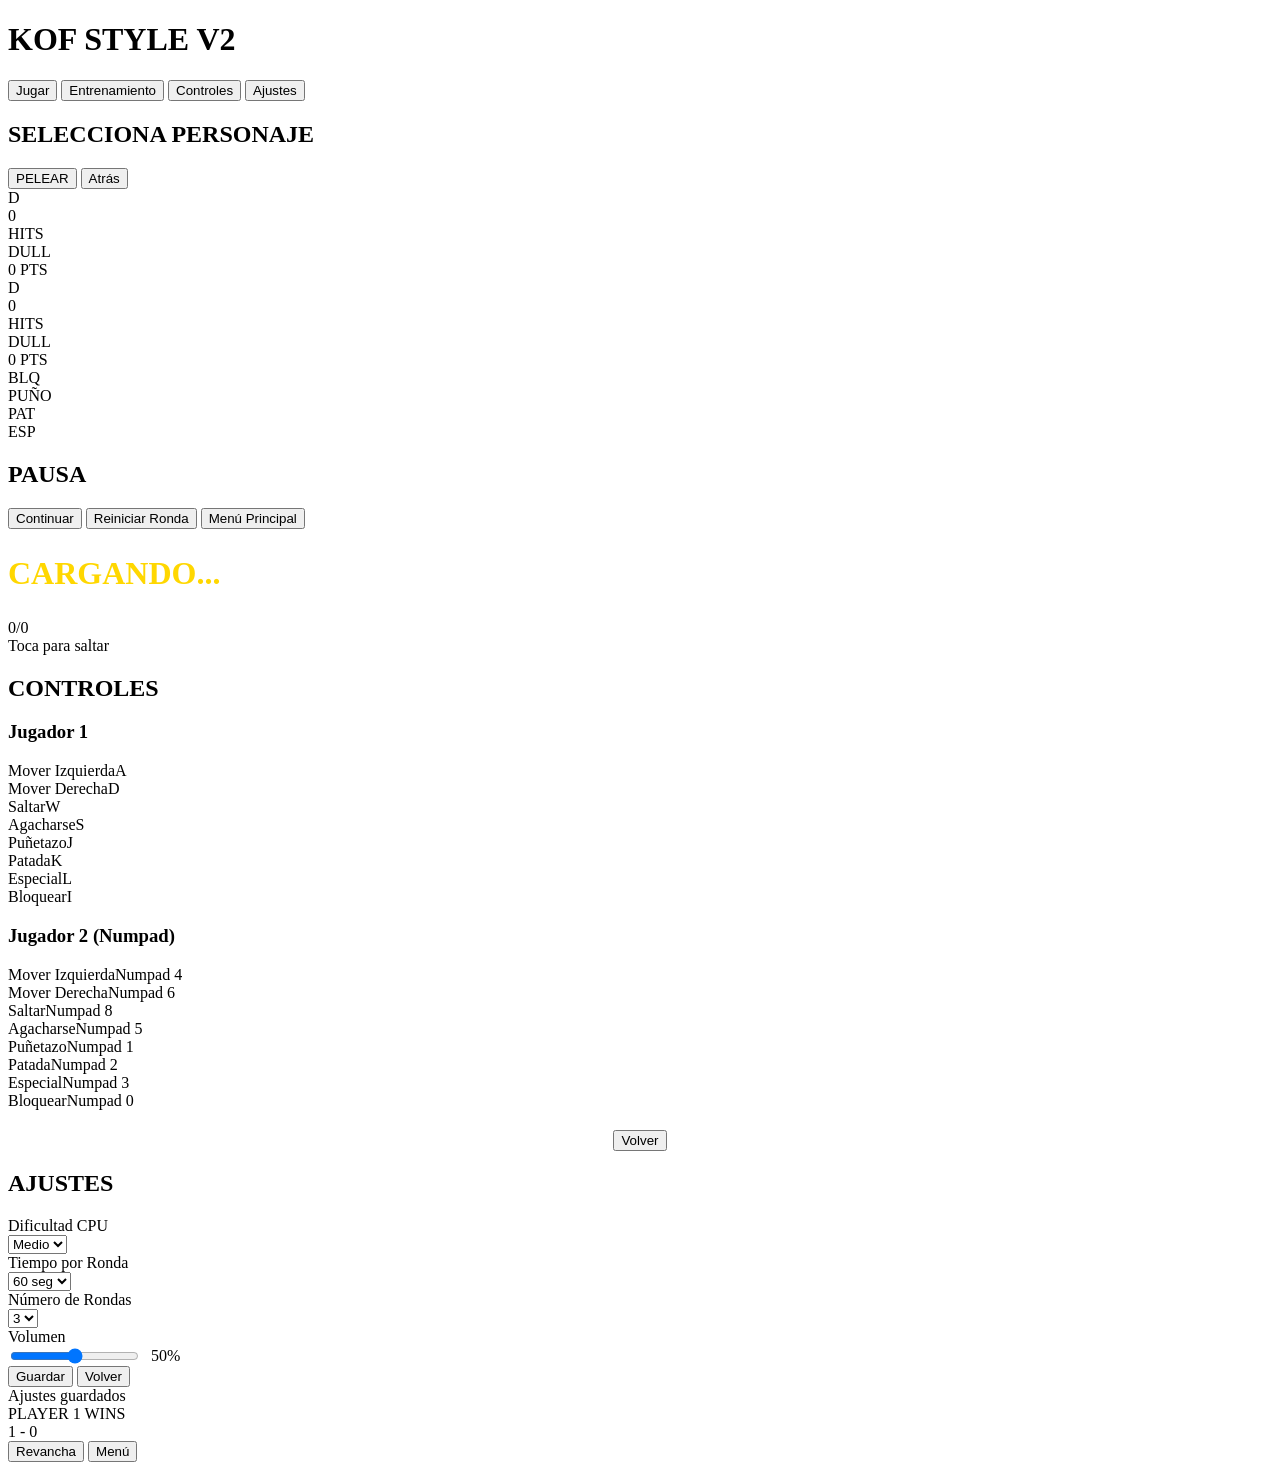
==== commit bbb4d78d: "Conectar spritesheets del issue #5 a Garravas, Stoker, Soldado Elemental y Garravas Boss" ====
--- a/ dexkof.html
+++ b/ dexkof.html
@@ -29,7 +29,7 @@
 {
 * { margin:0; padding:0; box-sizing:border-box; touch-action:none; user-select:none; -webkit-user-select:none; }
 body { background:var(--bg-dark); overflow:hidden; font-family:var(--font-body); color:#fff; }
-#game-container { position:relative; width:100vw; height:100vh; }
+#game-container { position:relative; width:100vw; height:10 0vh; }
 #gameCanvas { display:block; width:100%; height:100%; }
 
 #ui-layer { position:absolute; top:0; left:0; width:100%; height:100%; pointer-events:none; }
@@ -437,11 +437,6 @@
           <div class="control-row"><span>Patada</span><span class="key">Numpad 2</span></div>
           <div class="control-row"><span>Especial</span><span class="key">Numpad 3</span></div>
           <div class="control-row"><span>Bloquear</span><span class="key">Numpad 0</span></div>
-        </div>
-        <div class="controls-section">
-          <h3>Sistema</h3>
-          <div class="control-row"><span>Pausa</span><span class="key">P / Esc</span></div>
-          <div class="control-row"><span>Pantalla Completa</span><span class="key">F</span></div>
         </div>
         <div class="special-moves-list" id="controls-special-moves"></div>
         <div style="text-align:center;margin-top:20px;">
@@ -567,7 +562,7 @@
       name: 'Garravas', color: '#8B0000',
       health: 1200, speed: 4, jumpPower: 14, spriteScale: 2.0,
       spritesheet: {
-        src: 'assets/sprites/garravas/garravas.png',
+        src: 'https://github.com/user-attachments/assets/54876baa-a297-466b-9512-170ea0bf2844',
         mode: 'grid',
         cellW: 128, cellH: 128, cols: 11, rows: 6
       },
@@ -608,7 +603,7 @@
       name: 'Garravas Boss', color: '#550000',
       health: 1500, speed: 3.5, jumpPower: 13, spriteScale: 2.2,
       spritesheet: {
-        src: 'assets/sprites/garravas_boss/garravas_boss.png',
+        src: 'https://github.com/user-attachments/assets/01114d20-b233-4fca-941c-425ae7e50894',
         mode: 'grid',
         cellW: 172, cellH: 192, cols: 8, rows: 4
       },
@@ -810,7 +805,7 @@
       name: 'Stoker', color: '#9C27B0',
       health: 950, speed: 6, jumpPower: 18, spriteScale: 2.2,
       spritesheet: {
-        src: 'assets/sprites/stoker/stoker.png',
+        src: 'https://github.com/user-attachments/assets/fda09d44-df91-4e83-936b-fa5c0751af7b',
         mode: 'row',
         cellW: 151, cellH: 161, frames: 41
       },
@@ -850,7 +845,7 @@
       name: 'Soldado Elemental', color: '#00BCD4',
       health: 1100, speed: 4.8, jumpPower: 15, spriteScale: 2.0,
       spritesheet: {
-        src: 'assets/sprites/soldado_elemental/soldado_elemental.png',
+        src: 'https://github.com/user-attachments/assets/44d1cd04-2f91-4c85-8281-7145d8337aa5',
         mode: 'row',
         cellW: 92, cellH: 222, frames: 10
       },
@@ -944,19 +939,20 @@
     const h = this.image.height;
     this.frames = [];
     if (cfg.mode === 'grid') {
-      const cw = cfg.cellW || 100;
-      const ch = cfg.cellH || 100;
       const cols = cfg.cols || 1;
       const rows = cfg.rows || 1;
+      // Auto-detect cell size from actual image dimensions
+      const cw = Math.floor(w / cols);
+      const ch = Math.floor(h / rows);
       for (let r = 0; r < rows; r++) {
         for (let c = 0; c < cols; c++) {
           this.frames.push({ sx: c * cw, sy: r * ch, sw: cw, sh: ch });
         }
       }
     } else if (cfg.mode === 'row') {
-      const cw = cfg.cellW || 100;
-      const ch = cfg.cellH || 100;
-      const count = cfg.frames || Math.floor(w / cw);
+      const ch = cfg.cellH || h;
+      const count = cfg.frames || cfg.cols || 1;
+      const cw = cfg.cellW || Math.floor(w / count);
       for (let i = 0; i < count; i++) {
         this.frames.push({ sx: i * cw, sy: 0, sw: cw, sh: ch });
       }
@@ -2803,10 +2799,6 @@
     window.addEventListener('resize', () => this.resize());
     window.addEventListener('keydown', e => {
       if (e.code === 'Escape' || e.code === 'KeyP') this.togglePause();
-      if (e.code === 'KeyF') {
-        e.preventDefault();
-        this.toggleFullscreen();
-      }
     });
   }
 
@@ -3154,14 +3146,6 @@
     this._hitFlash = { color, frames: 2 };
   }
 
-  toggleFullscreen() {
-    if (!document.fullscreenElement) {
-      document.documentElement.requestFullscreen?.().catch(() => {});
-    } else {
-      document.exitFullscreen?.().catch(() => {});
-    }
-  }
-
   togglePause() {
     if (this.state === 'fighting') {
       this.state = 'paused';
